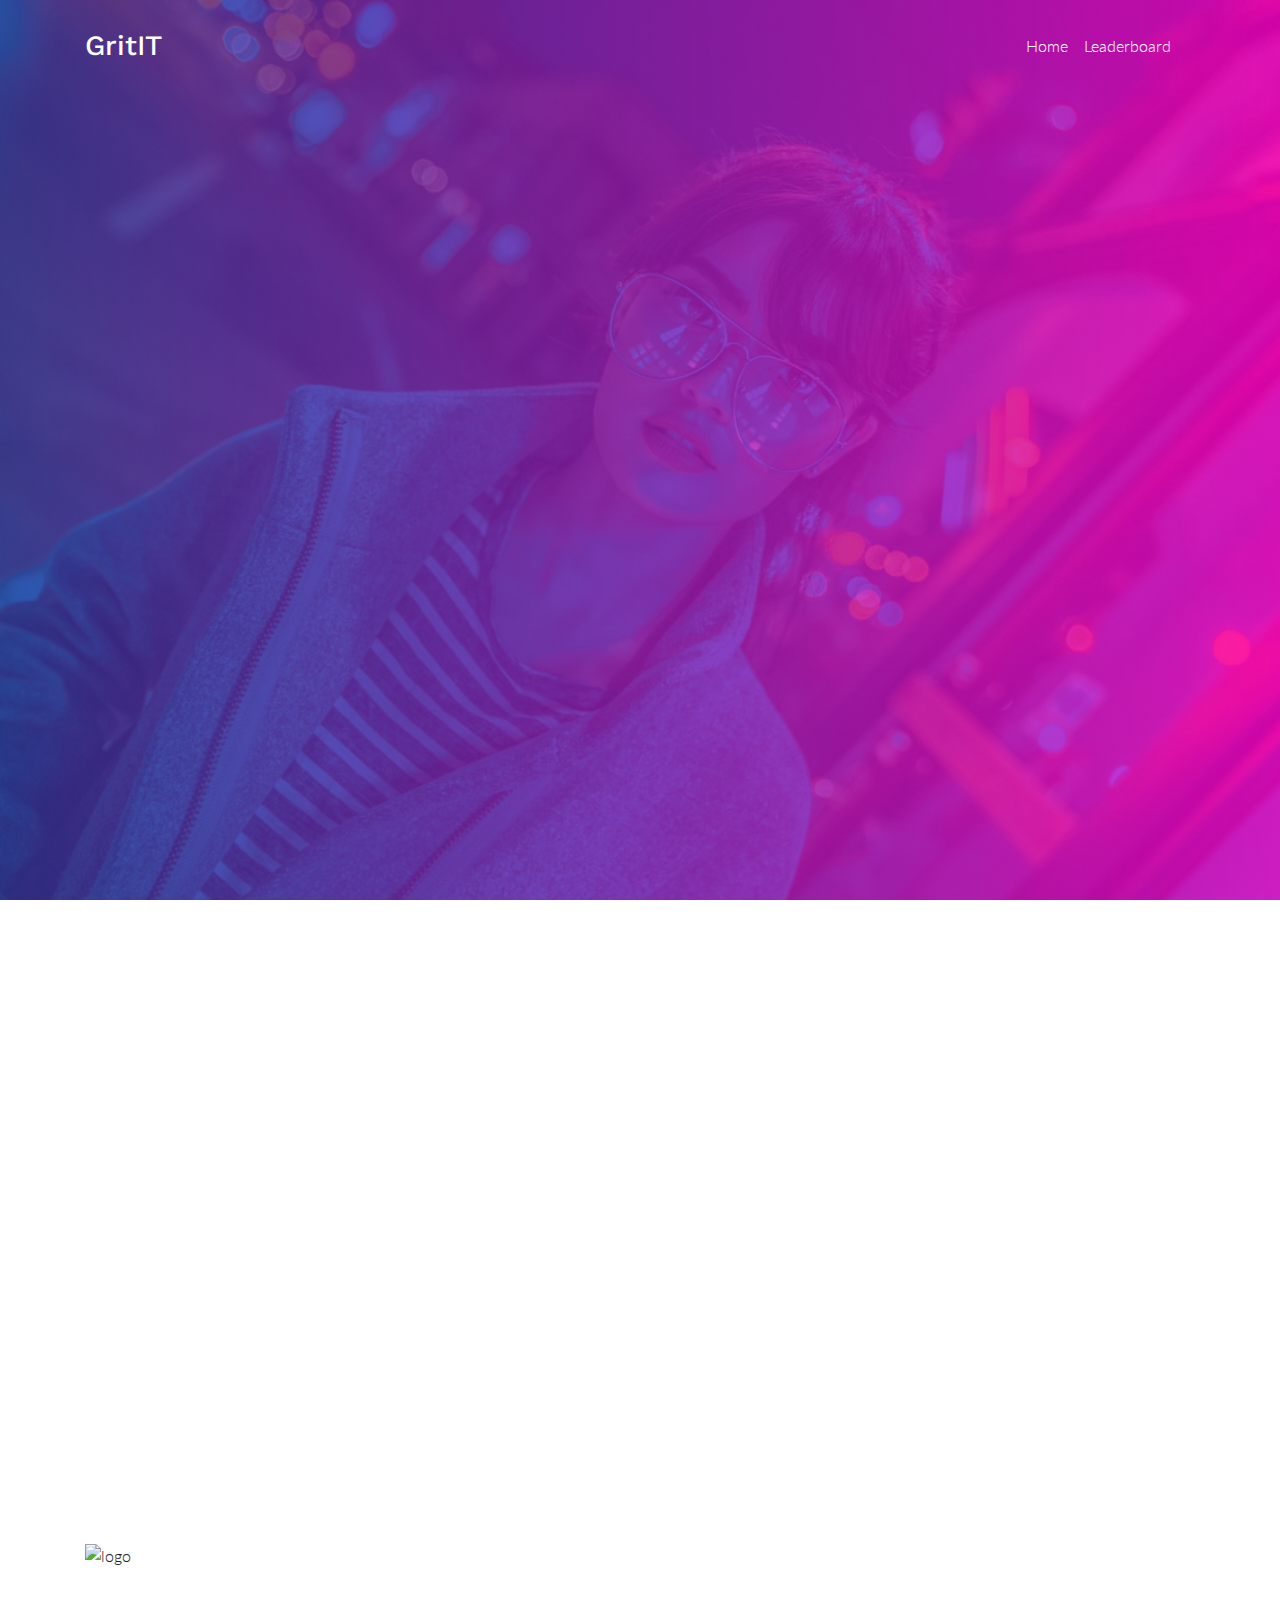
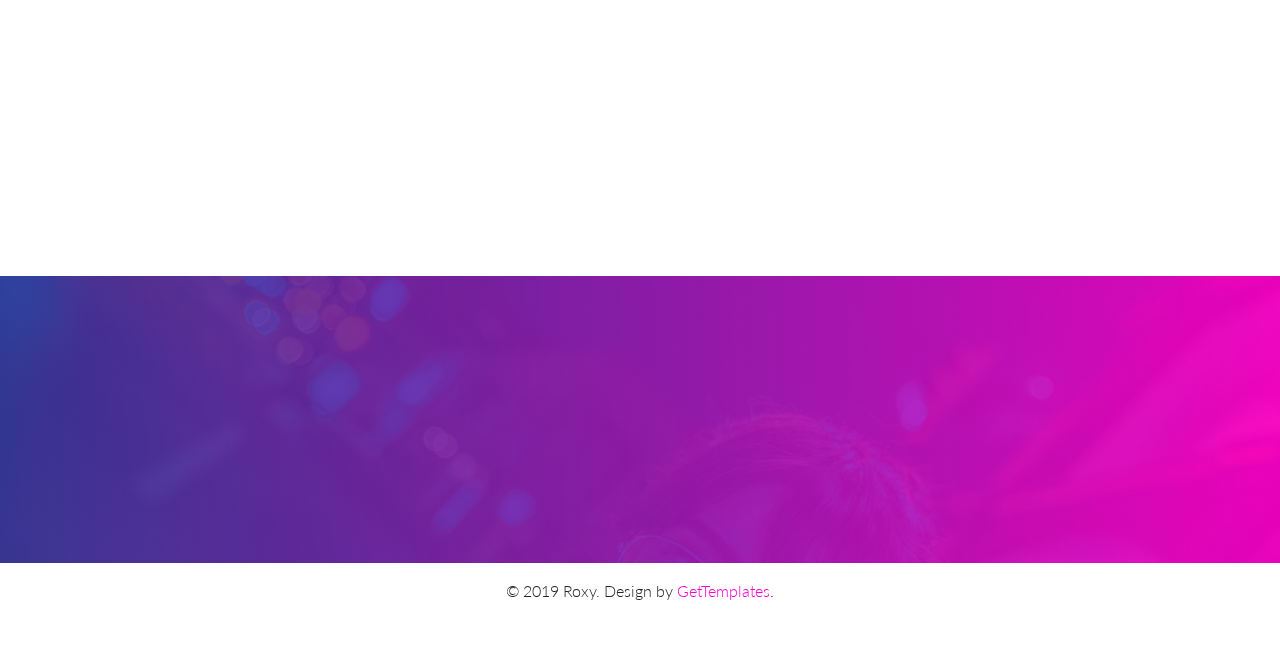
==== about.html @ 87c60998 "Merge branch 'main' of https://github.com/gracedo-ugh/hoohacks22" ====
<!DOCTYPE html>
<html lang="en">

<head>
    <!--
     - Roxy: Bootstrap template by GettTemplates.com
     - https://gettemplates.co/roxy
    -->
    <meta charset="utf-8">
    <meta http-equiv="X-UA-Compatible" content="IE=edge">
    <title>GritIT</title>
    <meta name="description" content="GritIT">
    <meta name="viewport" content="width=device-width, initial-scale=1, shrink-to-fit=no">

    <!-- External CSS -->
    <link rel="stylesheet" href="vendor/bootstrap/bootstrap.min.css">
    <link rel="stylesheet" href="vendor/select2/select2.min.css">
    <link rel="stylesheet" href="vendor/owlcarousel/owl.carousel.min.css">
    <link rel="stylesheet" href="vendor/lightcase/lightcase.css">
     <link rel="stylesheet" href="https://unpkg.com/aos@next/dist/aos.css" />

    <!-- Fonts -->
    <link href="https://fonts.googleapis.com/css?family=Lato:300,400|Work+Sans:300,400,700" rel="stylesheet">

    <!-- CSS -->
    <link rel="stylesheet" href="css/style.min.css">
    <link rel="stylesheet" href="https://cdn.linearicons.com/free/1.0.0/icon-font.min.css">
    <link rel="stylesheet" href="https://use.fontawesome.com/releases/v5.8.1/css/all.css" integrity="sha384-50oBUHEmvpQ+1lW4y57PTFmhCaXp0ML5d60M1M7uH2+nqUivzIebhndOJK28anvf" crossorigin="anonymous">

    <!-- Modernizr JS for IE8 support of HTML5 elements and media queries -->
    <script src="https://cdnjs.cloudflare.com/ajax/libs/modernizr/2.8.3/modernizr.js"></script>

</head>
<body data-spy="scroll" data-target="#navbar" class="static-layout">
	<div id="side-nav" class="sidenav">
	<a href="javascript:void(0)" id="side-nav-close">&times;</a>
	
	<div class="sidenav-content">
		<p>
			Kuncen WB1, Wirobrajan 10010, DIY
		</p>
		<p>
			<span class="fs-16 primary-color">(+68) 120034509</span>
		</p>
		<p>info@yourdomain.com</p>
	</div>
</div>	<div id="side-search" class="sidenav">
	<a href="javascript:void(0)" id="side-search-close">&times;</a>
	<div class="sidenav-content">
		<form action="">

			<div class="input-group md-form form-sm form-2 pl-0">
			  <input class="form-control my-0 py-1 red-border" type="text" placeholder="Search" aria-label="Search">
			  <div class="input-group-append">
			    <button class="input-group-text red lighten-3" id="basic-text1">
			    	<span class="lnr lnr-magnifier"></span>
			    </button>
			  </div>
			</div>

		</form>
	</div>
	
</div>	<nav id="header-navbar" class="navbar navbar-expand-lg py-4">
    <div class="container">
        <a class="navbar-brand d-flex align-items-center text-white" href="/">
            <h3 class="font-weight-bolder mb-0">GritIT</h3>
        </a>
        <button class="navbar-toggler" type="button" data-toggle="collapse" data-target="#navbar-nav-header" aria-controls="navbar-nav-header" aria-expanded="false" aria-label="Toggle navigation">
            <span class="lnr lnr-menu"></span>
        </button>
        <div class="collapse navbar-collapse" id="navbar-nav-header">
            <ul class="navbar-nav ml-auto">
                <li class="nav-item">
                    <a class="nav-link" href="index.html">Home</a>
                </li>
                <li class="nav-item">
                    <a class="nav-link" href="about.html">Leaderboard</a>
                </li>
                 <li class="nav-item only-desktop">
                    <a class="nav-link" id="side-nav-open" href="#">
                        <span class="lnr lnr-menu"></span>
                    </a>
                </li>
            </ul>
        </div>
    </div>
</nav>

<div id="side-nav" class="sidenav">
	<a href="javascript:void(0)" id="side-nav-close">&times;</a>
	
	<div class="sidenav-content">
		<p>
			Kuncen WB1, Wirobrajan 10010, DIY
		</p>
		<p>
			<span class="fs-16 primary-color">(+68) 120034509</span>
		</p>
		<p>info@yourdomain.com</p>
	</div>
</div><div id="side-search" class="sidenav">
	<a href="javascript:void(0)" id="side-search-close">&times;</a>
	<div class="sidenav-content">
		<form action="">

			<div class="input-group md-form form-sm form-2 pl-0">
			  <input class="form-control my-0 py-1 red-border" type="text" placeholder="Search" aria-label="Search">
			  <div class="input-group-append">
			    <button class="input-group-text red lighten-3" id="basic-text1">
			    	<span class="lnr lnr-magnifier"></span>
			    </button>
			  </div>
			</div>

		</form>
	</div>
	
</div>	<div class="jumbotron jumbotron-single d-flex align-items-center" style="background-image: url(img/bg.jpg)">
  <div class="container text-center">

  </div>
</div>	<section id="who-we-are" class="bg-white">
    <div class="container">
        <div class="section-content">
            <div class="title-wrap" data-aos="fade-up">
                <h2 class="section-title">The easiest way <br>to build<b> websites online</b></h2>
                <p class="section-sub-title">Praesent commodo cursus magna, vel scelerisque nisl consectetur et. Nulla vitae elit libero, a <br> pharetra augue. Donec id elit non mi porta gravida at eget metus.</p>
            </div>
            
            <div class="row text-center">
                <div class="col-md-4 col-sm-6" data-aos="fade-up">
                    <img class="rounded-circle" src="img/icons/animat-checkmark.gif" alt="Generic placeholder image" width="140" height="140">
                    <h5 class="mb-4">Simple and Clean</h5>
                    <p>Donec sed odio dui. Etiam porta sem malesuada magna mollis euismod. Nullam id dolor id nibh ultricies vehicula ut id elit.</p>
                    <p><a class="btn btn-link" href="#" role="button">View details</a></p>
                </div>
                <!-- /.col-md-4 col-sm-6  -->
                <div class="col-md-4 col-sm-6" data-aos="fade-up" data-aos-delay="200">
                    <img class="rounded-circle" src="img/icons/animat-customize.gif" alt="Generic placeholder image" width="140" height="140">
                    <h5 class="mb-4">Easy to Customize</h5>
                    <p>Duis mollis, est non commodo luctus, nisi erat porttitor ligula, eget lacinia odio sem nec elit. Vestibulum id ligula porta felis.</p>
                    <p><a class="btn btn-link" href="#" role="button">View details</a></p>
                </div>
                <!-- /.col-md-4 col-sm-6  -->
                <div class="col-md-4 col-sm-6" data-aos="fade-up" data-aos-delay="400">
                    <img class="rounded-circle" src="img/icons/animat-responsive.gif" alt="Generic placeholder image" width="140" height="140">
                    <h5 class="mb-4">Fully Responsive</h5>
                    <p>Donec sed odio dui. Cras justo odio, dapibus ac facilisis in, egestas eget quam. Vestibulum id ligula porta felis euismod semper. </p>
                    <p><a class="btn btn-link" href="#" role="button">View details</a></p>
                </div>
                <!-- /.col-md-4 col-sm-6  -->
            </div>
            <!-- /.row -->
        </div>
    </div>
</section>	<section id="skills" class="bg-white">
    <div class="container">
        <div class="section-content pt-0">
            <img src="grittit.png" alt="logo">
            <div class="row">
                
                <div class="col-md-6" data-aos="fade-right">
                    <!-- Skill Item -->
                    <div class="skill-item">
                        <div class="d-flex justify-content-between">
                            
                             <p>HTML5</p>
                            <p class="text-muted">90%</p>
                        </div>
                        <div class="progress" data-percent="90%">
                            <div class="progress-bar" role="progressbar" aria-valuenow="90" aria-valuemin="0" aria-valuemax="100" style="width: 0"></div>
                        </div>
                    </div>
                    <!-- End Skill Item -->
                    <!-- Skill Item -->
                    <div class="skill-item">
                        <div class="d-flex justify-content-between">
                            <p>CSS3</p>
                            <p class="text-muted">85%</p>
                        </div>
                         <div class="progress" data-percent="85%">
                            <div class="progress-bar" role="progressbar" aria-valuenow="85" aria-valuemin="0" aria-valuemax="100" style="width: 0"></div>
                        </div>
                    </div>
                    <!-- End Skill Item -->
                    <!-- Skill Item -->
                    <div class="skill-item">
                        <div class="d-flex justify-content-between">
                            <p>JQUERY</p>
                            <p class="text-muted">73%</p>
                        </div>
                         <div class="progress" data-percent="73%">
                            <div class="progress-bar" role="progressbar" aria-valuenow="73" aria-valuemin="0" aria-valuemax="100" style="width: 0"></div>
                        </div>
                    </div>
                    <!-- End Skill Item -->
                </div>
                <div class="col-md-6" data-aos="fade-left">
                    <!-- Skill Item -->
                    <div class="skill-item">
                        <div class="d-flex justify-content-between">
                            <p>Adobe Photoshop</p>
                            <p class="text-muted">80%</p>
                        </div>
                         <div class="progress" data-percent="80%">
                            <div class="progress-bar" role="progressbar" aria-valuenow="80" aria-valuemin="0" aria-valuemax="100" style="width: 0"></div>
                        </div>
                    </div>
                    <!-- End Skill Item -->
                    <!-- Skill Item -->
                    <div class="skill-item">
                        <div class="d-flex justify-content-between">
                            <p>Adobe Illustrator</p>
                            <p class="text-muted">60%</p>
                        </div>
                         <div class="progress" data-percent="60%">
                            <div class="progress-bar" role="progressbar" aria-valuenow="60" aria-valuemin="0" aria-valuemax="100" style="width: 0"></div>
                        </div>
                    </div>
                    <!-- End Skill Item -->
                    <!-- Skill Item -->
                    <div class="skill-item">
                        <div class="d-flex justify-content-between">
                            <p>Wordpress</p>
                            <p class="text-muted">55%</p>
                        </div>
                         <div class="progress" data-percent="55%">
                            <div class="progress-bar" role="progressbar" aria-valuenow="55" aria-valuemin="0" aria-valuemax="100" style="width: 0"></div>
                        </div>
                    </div>
                    <!-- End Skill Item -->
                </div>
            </div>
        </div>
    </div>
</section>	<!-- Features Section-->
<section id="cta" class="bg-fixed overlay" style="background-image: url(img/bg.jpg);">
    <div class="container">
        <div class="section-content" data-aos="fade-up">
            <div class="row">
                <div class="col-md-12 text-center">
                    <h2 class="mb-2">Make a beautiful website, or million of them</h2>
                    <p>Lorem ipsum dolor sit amet, consectetur adipisicing elit. Aperiam, veritatis qui eligendi delectus quia fuga!</p>
                    <a class="btn btn-outline-primary btn-lg">FEATURES</a>
                </div>
            </div>
        </div>
    </div>
</section>
<!-- End of Features Section--></div>
<footer class="mastfoot my-3">
    <div class="inner container">
         <div class="row">
         	<div class="col-lg-4 col-md-12 d-flex align-items-center">
         		
         	</div>
         	<div class="col-lg-4 col-md-12 d-flex align-items-center">
         		<p class="mx-auto text-center mb-0">&copy; 2019 Roxy. Design by <a href="https://gettemplates.co" target="_blank">GetTemplates</a>.</p>
         	</div>
           
            <div class="col-lg-4 col-md-12">
            	<nav class="nav nav-mastfoot justify-content-center">
	                <a class="nav-link" href="#">
	                	<i class="fab fa-facebook-f"></i>
	                </a>
	                <a class="nav-link" href="#">
	                	<i class="fab fa-twitter"></i>
	                </a>
	                <a class="nav-link" href="#">
	                	<i class="fab fa-instagram"></i>
	                </a>
	                <a class="nav-link" href="#">
	                	<i class="fab fa-linkedin"></i>
	                </a>
	                <a class="nav-link" href="#">
	                	<i class="fab fa-youtube"></i>
	                </a>
	            </nav>
            </div>
            
        </div>
    </div>
</footer>	<!-- External JS -->
	<script type="text/javascript" src="http://ajax.googleapis.com/ajax/libs/jquery/1/jquery.js"></script>
	<script src="vendor/bootstrap/popper.min.js"></script>
	<script src="vendor/bootstrap/bootstrap.min.js"></script>
	<script src="vendor/select2/select2.min.js "></script>
	<script src="vendor/owlcarousel/owl.carousel.min.js"></script>
	<script src="vendor/stellar/jquery.stellar.js" type="text/javascript" charset="utf-8"></script>
	<script src="vendor/isotope/isotope.min.js"></script>
	<script src="vendor/lightcase/lightcase.js"></script>
	<script src="vendor/waypoints/waypoint.min.js"></script>
	 <script src="https://unpkg.com/aos@next/dist/aos.js"></script>
	 
	<!-- Main JS -->
	<script src="js/app.min.js "></script>
	<script src="//localhost:35729/livereload.js"></script>
</body>
</html>
---- vendor/lightcase/lightcase.css ----
/**
 * Lightcase - jQuery Plugin
 * The smart and flexible Lightbox Plugin.
 *
 * @author		Cornel Boppart <cornel@bopp-art.com>
 * @copyright	Author
 *
 * @version		2.5.0 (11/03/2018)
 */
/**
 * Lightcase settings
 *
 * Note: Override default settings for your project without touching this source code by simply
 * defining those variables within a SASS map called '$lightcase-custom'.
 *
 * // Example usage
 * $lightcase-custom: (
 *   'breakpoint': 768px
 * );
 */
@font-face {
  font-family: 'lightcase';
  src: url("../fonts/lightcase.eot?55356177");
  src: url("../fonts/lightcase.eot?55356177#iefix") format("embedded-opentype"), url("../fonts/lightcase.woff?55356177") format("woff"), url("../fonts/lightcase.ttf?55356177") format("truetype"), url("../fonts/lightcase.svg?55356177#lightcase") format("svg");
  font-weight: normal;
  font-style: normal;
}
/* line 12, ../scss/components/fonts/_font-lightcase.scss */
[class*='lightcase-icon-']:before {
  font-family: 'lightcase', sans-serif;
  font-style: normal;
  font-weight: normal;
  speak: none;
  display: inline-block;
  text-decoration: inherit;
  width: 1em;
  text-align: center;
  /* For safety - reset parent styles, that can break glyph codes*/
  font-variant: normal;
  text-transform: none;
  /* fix buttons height, for twitter bootstrap */
  line-height: 1em;
  /* Uncomment for 3D effect */
  /* text-shadow: 1px 1px 1px rgba(127, 127, 127, 0.3); */
}

/* Codes */
/* line 35, ../scss/components/fonts/_font-lightcase.scss */
.lightcase-icon-play:before {
  content: '\e800';
}

/* line 36, ../scss/components/fonts/_font-lightcase.scss */
.lightcase-icon-pause:before {
  content: '\e801';
}

/* line 37, ../scss/components/fonts/_font-lightcase.scss */
.lightcase-icon-close:before {
  content: '\e802';
}

/* line 38, ../scss/components/fonts/_font-lightcase.scss */
.lightcase-icon-prev:before {
  content: '\e803';
}

/* line 39, ../scss/components/fonts/_font-lightcase.scss */
.lightcase-icon-next:before {
  content: '\e804';
}

/* line 40, ../scss/components/fonts/_font-lightcase.scss */
.lightcase-icon-spin:before {
  content: '\e805';
}

/**
 * Mixin providing icon defaults to be used on top of font-lightcase.
 *
 * Example usage:
 * @include icon(#e9e9e9)
 */
/**
 * Mixin providing icon defaults including a hover status to be used
 * on top of font-lightcase.
 *
 * Example usage:
 * @include icon-hover(#e9e9e9, #fff)
 */
/**
 * Provides natural content overflow behavior and scrolling support
 * even so for touch devices.
 *
 * Example usage:
 * @include overflow()
 */
/**
 * Neutralizes/resets dimensions including width, height, position as well as margins,
 * paddings and styles. Used to enforce a neutral and unstyled look and behavoir!
 *
 * Example usage:
 * @include clear(true)
 *
 * @param boolean $important
 */
@-webkit-keyframes lightcase-spin {
  0% {
    -webkit-transform: rotate(0deg);
    -moz-transform: rotate(0deg);
    -o-transform: rotate(0deg);
    transform: rotate(0deg);
  }
  100% {
    -webkit-transform: rotate(359deg);
    -moz-transform: rotate(359deg);
    -o-transform: rotate(359deg);
    transform: rotate(359deg);
  }
}
@-moz-keyframes lightcase-spin {
  0% {
    -webkit-transform: rotate(0deg);
    -moz-transform: rotate(0deg);
    -o-transform: rotate(0deg);
    transform: rotate(0deg);
  }
  100% {
    -webkit-transform: rotate(359deg);
    -moz-transform: rotate(359deg);
    -o-transform: rotate(359deg);
    transform: rotate(359deg);
  }
}
@-o-keyframes lightcase-spin {
  0% {
    -webkit-transform: rotate(0deg);
    -moz-transform: rotate(0deg);
    -o-transform: rotate(0deg);
    transform: rotate(0deg);
  }
  100% {
    -webkit-transform: rotate(359deg);
    -moz-transform: rotate(359deg);
    -o-transform: rotate(359deg);
    transform: rotate(359deg);
  }
}
@-ms-keyframes lightcase-spin {
  0% {
    -webkit-transform: rotate(0deg);
    -moz-transform: rotate(0deg);
    -o-transform: rotate(0deg);
    transform: rotate(0deg);
  }
  100% {
    -webkit-transform: rotate(359deg);
    -moz-transform: rotate(359deg);
    -o-transform: rotate(359deg);
    transform: rotate(359deg);
  }
}
@keyframes lightcase-spin {
  0% {
    -webkit-transform: rotate(0deg);
    -moz-transform: rotate(0deg);
    -o-transform: rotate(0deg);
    transform: rotate(0deg);
  }
  100% {
    -webkit-transform: rotate(359deg);
    -moz-transform: rotate(359deg);
    -o-transform: rotate(359deg);
    transform: rotate(359deg);
  }
}
/* line 1, ../scss/components/modules/_case.scss */
#lightcase-case {
  display: none;
  position: fixed;
  z-index: 2002;
  top: 50%;
  left: 50%;
  font-family: arial, sans-serif;
  font-size: 13px;
  line-height: 1.5;
  text-align: left;
  text-shadow: 0 0 10px rgba(0, 0, 0, 0.5);
}
@media screen and (max-width: 640px) {
  /* line 16, ../scss/components/modules/_case.scss */
  html[data-lc-type=inline] #lightcase-case, html[data-lc-type=ajax] #lightcase-case {
    position: fixed !important;
    top: 0 !important;
    left: 0 !important;
    right: 0 !important;
    bottom: 0 !important;
    margin: 0 !important;
    padding: 55px 0 70px 0;
    width: 100% !important;
    height: 100% !important;
    overflow: auto !important;
  }
}

@media screen and (min-width: 641px) {
  /* line 4, ../scss/components/modules/_content.scss */
  html:not([data-lc-type=error]) #lightcase-content {
    position: relative;
    z-index: 1;
    text-shadow: none;
    background-color: #fff;
    -webkit-box-shadow: 0 0 30px rgba(0, 0, 0, 0.5);
    -moz-box-shadow: 0 0 30px rgba(0, 0, 0, 0.5);
    -o-box-shadow: 0 0 30px rgba(0, 0, 0, 0.5);
    box-shadow: 0 0 30px rgba(0, 0, 0, 0.5);
    -webkit-backface-visibility: hidden;
  }
}
@media screen and (min-width: 641px) {
  /* line 23, ../scss/components/modules/_content.scss */
  html[data-lc-type=image] #lightcase-content, html[data-lc-type=video] #lightcase-content {
    background-color: #333;
  }
}
/* line 31, ../scss/components/modules/_content.scss */
html[data-lc-type=inline] #lightcase-content, html[data-lc-type=ajax] #lightcase-content, html[data-lc-type=error] #lightcase-content {
  -webkit-box-shadow: none;
  -moz-box-shadow: none;
  -o-box-shadow: none;
  box-shadow: none;
}
@media screen and (max-width: 640px) {
  /* line 31, ../scss/components/modules/_content.scss */
  html[data-lc-type=inline] #lightcase-content, html[data-lc-type=ajax] #lightcase-content, html[data-lc-type=error] #lightcase-content {
    position: relative !important;
    top: auto !important;
    left: auto !important;
    width: auto !important;
    height: auto !important;
    margin: 0 !important;
    padding: 0 !important;
    border: none !important;
    background: none !important;
  }
}
/* line 43, ../scss/components/modules/_content.scss */
html[data-lc-type=inline] #lightcase-content .lightcase-contentInner, html[data-lc-type=ajax] #lightcase-content .lightcase-contentInner, html[data-lc-type=error] #lightcase-content .lightcase-contentInner {
  -webkit-box-sizing: border-box;
  -moz-box-sizing: border-box;
  -o-box-sizing: border-box;
  box-sizing: border-box;
}
@media screen and (max-width: 640px) {
  /* line 43, ../scss/components/modules/_content.scss */
  html[data-lc-type=inline] #lightcase-content .lightcase-contentInner, html[data-lc-type=ajax] #lightcase-content .lightcase-contentInner, html[data-lc-type=error] #lightcase-content .lightcase-contentInner {
    padding: 15px;
  }
  /* line 52, ../scss/components/modules/_content.scss */
  html[data-lc-type=inline] #lightcase-content .lightcase-contentInner, html[data-lc-type=inline] #lightcase-content .lightcase-contentInner > *, html[data-lc-type=ajax] #lightcase-content .lightcase-contentInner, html[data-lc-type=ajax] #lightcase-content .lightcase-contentInner > *, html[data-lc-type=error] #lightcase-content .lightcase-contentInner, html[data-lc-type=error] #lightcase-content .lightcase-contentInner > * {
    width: 100% !important;
    max-width: none !important;
  }
  /* line 59, ../scss/components/modules/_content.scss */
  html[data-lc-type=inline] #lightcase-content .lightcase-contentInner > *:not(iframe), html[data-lc-type=ajax] #lightcase-content .lightcase-contentInner > *:not(iframe), html[data-lc-type=error] #lightcase-content .lightcase-contentInner > *:not(iframe) {
    height: auto !important;
    max-height: none !important;
  }
}
@media screen and (max-width: 640px) {
  /* line 70, ../scss/components/modules/_content.scss */
  html.lightcase-isMobileDevice[data-lc-type=iframe] #lightcase-content .lightcase-contentInner iframe {
    overflow: auto;
    -webkit-overflow-scrolling: touch;
  }
}
@media screen and (max-width: 640px) and (min-width: 641px) {
  /* line 74, ../scss/components/modules/_content.scss */
  html[data-lc-type=image] #lightcase-content .lightcase-contentInner, html[data-lc-type=video] #lightcase-content .lightcase-contentInner {
    line-height: 0.75;
  }
}

/* line 82, ../scss/components/modules/_content.scss */
html[data-lc-type=image] #lightcase-content .lightcase-contentInner {
  position: relative;
  overflow: hidden !important;
}
@media screen and (max-width: 640px) {
  /* line 91, ../scss/components/modules/_content.scss */
  html[data-lc-type=inline] #lightcase-content .lightcase-contentInner .lightcase-inlineWrap, html[data-lc-type=ajax] #lightcase-content .lightcase-contentInner .lightcase-inlineWrap, html[data-lc-type=error] #lightcase-content .lightcase-contentInner .lightcase-inlineWrap {
    position: relative !important;
    top: auto !important;
    left: auto !important;
    width: auto !important;
    height: auto !important;
    margin: 0 !important;
    padding: 0 !important;
    border: none !important;
    background: none !important;
  }
}
@media screen and (min-width: 641px) {
  /* line 100, ../scss/components/modules/_content.scss */
  html:not([data-lc-type=error]) #lightcase-content .lightcase-contentInner .lightcase-inlineWrap {
    padding: 30px;
    overflow: auto;
    -webkit-box-sizing: border-box;
    -moz-box-sizing: border-box;
    -o-box-sizing: border-box;
    box-sizing: border-box;
  }
}
@media screen and (max-width: 640px) {
  /* line 117, ../scss/components/modules/_content.scss */
  #lightcase-content h1, #lightcase-content h2, #lightcase-content h3, #lightcase-content h4, #lightcase-content h5, #lightcase-content h6, #lightcase-content p {
    color: #aaa;
  }
}
@media screen and (min-width: 641px) {
  /* line 117, ../scss/components/modules/_content.scss */
  #lightcase-content h1, #lightcase-content h2, #lightcase-content h3, #lightcase-content h4, #lightcase-content h5, #lightcase-content h6, #lightcase-content p {
    color: #333;
  }
}

/* line 3, ../scss/components/modules/_error.scss */
#lightcase-case p.lightcase-error {
  margin: 0;
  font-size: 17px;
  text-align: center;
  white-space: nowrap;
  overflow: hidden;
  text-overflow: ellipsis;
  color: #aaa;
}
@media screen and (max-width: 640px) {
  /* line 3, ../scss/components/modules/_error.scss */
  #lightcase-case p.lightcase-error {
    padding: 30px 0;
  }
}
@media screen and (min-width: 641px) {
  /* line 3, ../scss/components/modules/_error.scss */
  #lightcase-case p.lightcase-error {
    padding: 0;
  }
}

/* line 4, ../scss/components/modules/_global.scss */
.lightcase-open body {
  overflow: hidden;
}
/* line 8, ../scss/components/modules/_global.scss */
.lightcase-isMobileDevice .lightcase-open body {
  max-width: 100%;
  max-height: 100%;
}

/* line 1, ../scss/components/modules/_info.scss */
#lightcase-info {
  position: absolute;
  padding-top: 15px;
}
/* line 9, ../scss/components/modules/_info.scss */
#lightcase-info #lightcase-title,
#lightcase-info #lightcase-caption {
  margin: 0;
  padding: 0;
  line-height: 1.5;
  font-weight: normal;
  text-overflow: ellipsis;
}
/* line 19, ../scss/components/modules/_info.scss */
#lightcase-info #lightcase-title {
  font-size: 17px;
  color: #aaa;
}
@media screen and (max-width: 640px) {
  /* line 19, ../scss/components/modules/_info.scss */
  #lightcase-info #lightcase-title {
    position: fixed;
    top: 10px;
    left: 0;
    max-width: 87.5%;
    padding: 5px 15px;
    background: #333;
  }
}
/* line 33, ../scss/components/modules/_info.scss */
#lightcase-info #lightcase-caption {
  clear: both;
  font-size: 13px;
  color: #aaa;
}
/* line 39, ../scss/components/modules/_info.scss */
#lightcase-info #lightcase-sequenceInfo {
  font-size: 11px;
  color: #aaa;
}
@media screen and (max-width: 640px) {
  /* line 45, ../scss/components/modules/_info.scss */
  .lightcase-fullScreenMode #lightcase-info {
    padding-left: 15px;
    padding-right: 15px;
  }
  /* line 51, ../scss/components/modules/_info.scss */
  html:not([data-lc-type=image]):not([data-lc-type=video]):not([data-lc-type=flash]):not([data-lc-type=error]) #lightcase-info {
    position: static;
  }
}

/* line 1, ../scss/components/modules/_loading.scss */
#lightcase-loading {
  position: fixed;
  z-index: 9999;
  width: 1.123em;
  height: auto;
  font-size: 38px;
  line-height: 1;
  text-align: center;
  text-shadow: none;
  position: fixed;
  z-index: 2001;
  top: 50%;
  left: 50%;
  margin-top: -0.5em;
  margin-left: -0.5em;
  opacity: 1;
  font-size: 32px;
  text-shadow: 0 0 15px #fff;
  -moz-transform-origin: 50% 53%;
  -webkit-animation: lightcase-spin 0.5s infinite linear;
  -moz-animation: lightcase-spin 0.5s infinite linear;
  -o-animation: lightcase-spin 0.5s infinite linear;
  animation: lightcase-spin 0.5s infinite linear;
}
/* line 20, ../scss/components/mixins/_presets.scss */
#lightcase-loading, #lightcase-loading:focus {
  text-decoration: none;
  color: #fff;
  -webkit-tap-highlight-color: transparent;
  -webkit-transition: color, opacity, ease-in-out 0.25s;
  -moz-transition: color, opacity, ease-in-out 0.25s;
  -o-transition: color, opacity, ease-in-out 0.25s;
  transition: color, opacity, ease-in-out 0.25s;
}
/* line 32, ../scss/components/mixins/_presets.scss */
#lightcase-loading > span {
  display: inline-block;
  text-indent: -9999px;
}

/* line 2, ../scss/components/modules/_navigation.scss */
a[class*='lightcase-icon-'] {
  position: fixed;
  z-index: 9999;
  width: 1.123em;
  height: auto;
  font-size: 38px;
  line-height: 1;
  text-align: center;
  text-shadow: none;
  outline: none;
  cursor: pointer;
}
/* line 20, ../scss/components/mixins/_presets.scss */
a[class*='lightcase-icon-'], a[class*='lightcase-icon-']:focus {
  text-decoration: none;
  color: rgba(255, 255, 255, 0.6);
  -webkit-tap-highlight-color: transparent;
  -webkit-transition: color, opacity, ease-in-out 0.25s;
  -moz-transition: color, opacity, ease-in-out 0.25s;
  -o-transition: color, opacity, ease-in-out 0.25s;
  transition: color, opacity, ease-in-out 0.25s;
}
/* line 32, ../scss/components/mixins/_presets.scss */
a[class*='lightcase-icon-'] > span {
  display: inline-block;
  text-indent: -9999px;
}
/* line 49, ../scss/components/mixins/_presets.scss */
a[class*='lightcase-icon-']:hover {
  color: white;
  text-shadow: 0 0 15px white;
}
/* line 10, ../scss/components/modules/_navigation.scss */
.lightcase-isMobileDevice a[class*='lightcase-icon-']:hover {
  color: #aaa;
  text-shadow: none;
}
/* line 17, ../scss/components/modules/_navigation.scss */
a[class*='lightcase-icon-'].lightcase-icon-close {
  position: fixed;
  top: 15px;
  right: 15px;
  bottom: auto;
  margin: 0;
  opacity: 0;
  outline: none;
}
/* line 28, ../scss/components/modules/_navigation.scss */
a[class*='lightcase-icon-'].lightcase-icon-prev {
  left: 15px;
}
/* line 33, ../scss/components/modules/_navigation.scss */
a[class*='lightcase-icon-'].lightcase-icon-next {
  right: 15px;
}
/* line 38, ../scss/components/modules/_navigation.scss */
a[class*='lightcase-icon-'].lightcase-icon-pause, a[class*='lightcase-icon-'].lightcase-icon-play {
  left: 50%;
  margin-left: -0.5em;
}
@media screen and (min-width: 641px) {
  /* line 38, ../scss/components/modules/_navigation.scss */
  a[class*='lightcase-icon-'].lightcase-icon-pause, a[class*='lightcase-icon-'].lightcase-icon-play {
    opacity: 0;
  }
}
@media screen and (max-width: 640px) {
  /* line 2, ../scss/components/modules/_navigation.scss */
  a[class*='lightcase-icon-'] {
    bottom: 15px;
    font-size: 24px;
  }
}
@media screen and (min-width: 641px) {
  /* line 2, ../scss/components/modules/_navigation.scss */
  a[class*='lightcase-icon-'] {
    bottom: 50%;
    margin-bottom: -0.5em;
  }
  /* line 57, ../scss/components/modules/_navigation.scss */
  a[class*='lightcase-icon-']:hover, #lightcase-case:hover ~ a[class*='lightcase-icon-'] {
    opacity: 1;
  }
}

/* line 1, ../scss/components/modules/_overlay.scss */
#lightcase-overlay {
  display: none;
  width: 100%;
  min-height: 100%;
  position: fixed;
  z-index: 2000;
  top: -9999px;
  bottom: -9999px;
  left: 0;
  background: #333;
}
@media screen and (max-width: 640px) {
  /* line 1, ../scss/components/modules/_overlay.scss */
  #lightcase-overlay {
    opacity: 1 !important;
  }
}
---- css/style.min.css ----
/*
 * Roxy: Bootstrap template by GettTemplates.com
 * https://gettemplates.co/roxy
 */
html, body {
  width: 100%;
  overflow-x: hidden; }

body {
  font-family: 'Lato', sans-serif;
  font-weight: 300; }

h1,
h2,
h3,
h4,
h5,
h6,
.h1,
.h2,
.h3,
.h4,
.h5,
.h6 {
  font-family: 'Work Sans', sans-serif;
  margin-top: 0; }

a {
  color: #ff00cc;
  transition: all .3s ease-in-out; }

a:focus,
button:focus {
  outline: none; }

.btn:hover,
a:hover {
  text-decoration: none;
  color: #333399; }

img {
  max-width: 100%; }

.bg-fixed {
  background-size: cover; }

.bg-grey {
  background-color: #f7f8f9; }

.fs-40 {
  font-size: 40px; }

section {
  position: relative; }

.section-content {
  padding-top: 80px;
  padding-bottom: 80px; }

.title-wrap,
.section-title {
  text-align: center; }

.shadow {
  box-shadow: 0 10px 30px 0 rgba(67, 80, 98, 0.24), 0 2px 4px 0 rgba(67, 80, 98, 0.1) !important; }

#header-navbar {
  position: absolute;
  top: 0;
  right: 0;
  left: 0;
  z-index: 11;
  transition: all 0.3s cubic-bezier(0.785, 0.135, 0.15, 0.86); }

.navbar-brand {
  font-size: 40px;
  color: #000; }

.navbar-nav .nav-link {
  color: #fff;
  transition: .3s ease; }

.navbar-nav:hover li a {
  opacity: 0.5; }
  .navbar-nav:hover li a:hover {
    opacity: 1; }

.navbar-toggler {
  font-size: 2rem;
  color: #fff; }

.jumbotron {
  color: #fff;
  padding-top: 80px;
  padding-bottom: 80px;
  background-repeat: no-repeat;
  background-size: cover;
  background-position: 50% 50%;
  position: relative;
  border-radius: 0;
  margin-bottom: 0;
  overflow: hidden;
  min-height: 100vh; }
  @media (max-width: 767px) and (orientation: landscape) {
    .jumbotron {
      min-height: 500px; } }
  .jumbotron .container {
    position: relative;
    z-index: 1; }
  .jumbotron:before {
    position: absolute;
    display: block;
    content: "";
    opacity: 0.8;
    top: 0;
    bottom: 0;
    left: 0;
    right: 0;
    background: #ff00cc;
    /* fallback for old browsers */
    background: -webkit-linear-gradient(to right, #333399, #ff00cc);
    /* Chrome 10-25, Safari 5.1-6 */
    background: linear-gradient(to right, #333399, #ff00cc);
    /* W3C, IE 10+/ Edge, Firefox 16+, Chrome 26+, Opera 12+, Safari 7+ */ }
  .jumbotron h1 {
    line-height: .9;
    font-weight: bold;
    display: inline-block;
    border: 15px solid #fff;
    padding: 30px;
    font-size: 9rem;
    opacity: 0;
    animation: 1s fadeInFromTop cubic-bezier(0.785, 0.135, 0.15, 0.86) 1s forwards;
    animation-delay: .8s; }

.jumbotron-single h1 {
  font-size: 3rem !important; }

.overlay {
  color: #fff; }
  .overlay:before {
    position: absolute;
    display: block;
    content: "";
    opacity: 0.9;
    top: 0;
    bottom: 0;
    left: 0;
    right: 0;
    background: #ff00cc;
    /* fallback for old browsers */
    background: -webkit-linear-gradient(to right, #333399, #ff00cc);
    /* Chrome 10-25, Safari 5.1-6 */
    background: linear-gradient(to right, #333399, #ff00cc);
    /* W3C, IE 10+/ Edge, Firefox 16+, Chrome 26+, Opera 12+, Safari 7+ */ }
  .overlay.bg-white {
    color: #000; }
    .overlay.bg-white:before {
      background: #fff;
      opacity: .7; }

.text-white {
  color: #fff; }

/*==============================
=            BUTTON            =
==============================*/
.btn {
  font-size: 14px;
  font-weight: 600;
  border-radius: 30px;
  padding: 9px 25px;
  text-transform: capitalize;
  transition: all 0.3s ease 0s; }

.btn-primary {
  display: inline-block;
  background-color: #ff00cc;
  border-color: #ff00cc;
  color: #fff; }
  .btn-primary:hover {
    background-color: #333399;
    border-color: #333399;
    color: #fff; }

.btn-outline-primary {
  color: #fff;
  background-color: transparent;
  background-image: none;
  border-color: #fff; }
  .btn-outline-primary:hover {
    background-color: #333399;
    border-color: #333399;
    color: #fff; }

.btn-shadow {
  box-shadow: -5px 8px 20px 0px rgba(229, 16, 2, 0.15); }

.btn-icon {
  color: #000; }

.btn-link {
  color: #ff00cc; }

/*=====  End of BUTTON  ======*/
/*==========================================
=            FORM RECTANGLE ETC            =
==========================================*/
.rectangle-1 {
  width: 2000px;
  height: 400px;
  background: #8E2DE2;
  background: -webkit-linear-gradient(to right, #4A00E0, #8E2DE2);
  background: linear-gradient(to right, #4A00E0, #8E2DE2);
  transform-origin: 50% 150% 0;
  position: absolute;
  left: 0;
  z-index: 0;
  transform: scale(1) rotate(-10deg); }

.rectangle-2 {
  width: 2000px;
  height: 400px;
  background: #8E2DE2;
  background: -webkit-linear-gradient(to right, #4A00E0, #8E2DE2);
  background: linear-gradient(to right, #4A00E0, #8E2DE2);
  transform-origin: 65% 100% 0;
  position: absolute;
  right: 0;
  z-index: 0;
  transform: scale(1) rotate(50deg); }

@keyframes fade-in-right {
  from {
    opacity: 0;
    transform: translateX(-100vw) rotate(-15deg); }
  to {
    opacity: 1;
    transform: translateX(0) rotate(-15deg); } }

@keyframes grow1 {
  from {
    opacity: 0;
    transform: scale(2) rotate(-10deg); }
  to {
    opacity: 1;
    transform: scale(1) rotate(-10deg); } }

@keyframes grow2 {
  from {
    opacity: 0;
    transform: scale(2) rotate(50deg); }
  to {
    opacity: 1;
    transform: scale(1) rotate(50deg); } }

@keyframes fadeInFromTop {
  from {
    opacity: 0;
    transform: translateY(-20px); }
  to {
    opacity: 1;
    transform: translateY(0); } }

.rectangle-1 {
  opacity: 0;
  animation: grow1 ease 1s forwards;
  box-shadow: 0px 20px 30px 0px rgba(9, 21, 54, 0.25) !important; }

.rectangle-2 {
  opacity: 0;
  animation: grow2 ease 1s forwards;
  box-shadow: 0px 20px 30px 0px rgba(9, 21, 54, 0.25) !important; }

.rectangle-transparent-1 {
  width: 500px;
  height: 500px;
  border: 15px solid rgba(255, 255, 255, 0.08);
  position: absolute;
  left: -5%;
  bottom: -10%;
  display: block;
  animation: floating-slow ease-in-out 12s infinite; }

.rectangle-transparent-2 {
  width: 600px;
  height: 600px;
  border: 15px solid rgba(255, 255, 255, 0.08);
  position: absolute;
  right: -10%;
  top: 5%;
  display: block;
  animation: floating-slow ease-in-out 12s infinite; }

.circle-1 {
  width: 50px;
  height: 50px;
  border: 2px solid #fff;
  position: absolute;
  display: block;
  border-radius: 50%;
  transform-origin: 50% 50%;
  left: 5%;
  top: 50%;
  animation: fadeInFromTop .5s linear forwards, floating ease 4s infinite; }

.circle-2 {
  width: 70px;
  height: 70px;
  top: 20%;
  left: 83%;
  border: 2px solid #fff;
  position: absolute;
  display: block;
  border-radius: 50%;
  transform-origin: 50% 50%;
  animation: fadeInFromTop .5s linear forwards, floating ease-in-out 4s infinite; }

.circle-3 {
  top: 80%;
  right: 25%;
  width: 40px;
  height: 40px;
  border: 2px solid #fff;
  position: absolute;
  display: block;
  border-radius: 50%;
  animation: fadeInFromTop .5s linear forwards, floating ease-in-out 4s infinite; }

@keyframes floating {
  0% {
    transform: translate(0%, 0%) rotate(25deg); }
  25% {
    transform: translate(5%, 15%) rotate(25deg); }
  50% {
    transform: translate(10%, 5%) rotate(25deg); }
  75% {
    transform: translate(0%, 15%) rotate(25deg); }
  100% {
    transform: translate(0%, 0%) rotate(25deg); } }

@keyframes floating-slow {
  0% {
    transform: translate(0%, 0%) rotate(25deg); }
  25% {
    transform: translate(1%, 3%) rotate(25deg); }
  50% {
    transform: translate(2%, 1%) rotate(25deg); }
  75% {
    transform: translate(0%, 3%) rotate(25deg); }
  100% {
    transform: translate(0%, 0%) rotate(25deg); } }

.triangle {
  position: absolute; }

.triangle-1 {
  right: 0;
  animation: fadeInFromTop .5s linear forwards, floating ease-in-out 6s infinite; }
  .triangle-1 img {
    height: 50px;
    width: 50px;
    transform: rotate(30deg); }

.triangle-2 {
  top: 30%;
  left: 20%;
  animation: fadeInFromTop .5s linear forwards, floating ease-in-out 8s infinite; }
  .triangle-2 img {
    width: 75px;
    height: 75px;
    transform: rotate(15deg); }

.triangle-3 {
  top: 80%;
  left: 15%;
  animation: fadeInFromTop .5s linear forwards, floating ease-in-out 10s infinite; }
  .triangle-3 img {
    width: 45px;
    height: 45px;
    transform: rotate(40deg); }

.triangle-4 {
  top: 60%;
  right: 15%;
  animation: fadeInFromTop .5s linear forwards, floating ease-in-out 5s infinite; }
  .triangle-4 img {
    width: 45px;
    height: 45px;
    transform: rotate(-40deg); }

/*=====  End of FORM RECTANGLE ETC  ======*/
/*================================
=            FEATURES            =
================================*/
.feature-item {
  transition: all .2s ease-in-out 0s !important; }
  .feature-item:hover {
    transform: translateY(-13px); }

.progress-bar {
  background-color: #ff00cc; }

/*=====  End of FEATURES  ======*/
/*=============================
=            TESTI            =
=============================*/
.testi-img img {
  height: 60px;
  width: 60px !important;
  border-radius: 50%;
  display: inline-block !important; }

.testi-details {
  text-align: left; }

.testi-text {
  font-weight: 300;
  padding-top: 50px;
  padding-bottom: 50px; }

.testi-icon {
  color: #ff00cc; }

.testi-content {
  margin-top: 80px;
  padding-bottom: 80px; }

.testi-item {
  margin-left: 15px;
  margin-right: 15px; }

.owl-dot {
  position: relative;
  display: inline-block;
  margin: 0 5px;
  width: 12px;
  height: 12px;
  cursor: pointer; }
  .owl-dot span {
    top: 0;
    left: 0;
    width: 100%;
    height: 100%;
    outline: none;
    border-radius: 50%;
    background-color: rgba(255, 0, 204, 0.3);
    text-indent: -999em;
    cursor: pointer;
    position: absolute;
    box-shadow: 0 0 0 2px rgba(255, 255, 255, 0);
    -webkit-transition: box-shadow 0.3s ease, background-color 0.3s ease;
    transition: box-shadow 0.3s ease, background-color 0.3s ease; }
  .owl-dot.active > span {
    background-color: transparent;
    box-shadow: 0 0 0 2px #ff00cc; }

.owl-dots {
  position: absolute;
  bottom: 0;
  display: block;
  text-align: center;
  left: 0;
  right: 0;
  clear: both;
  padding: 0;
  list-style: none;
  cursor: default;
  -webkit-touch-callout: none;
  -webkit-user-select: none;
  -khtml-user-select: none;
  -moz-user-select: none;
  -ms-user-select: none;
  user-select: none; }

.heading-section {
  position: relative; }

/*=====  End of TESTI  ======*/
/*=================================
=            PORTFOLIO            =
=================================*/
.filter-button-group {
  margin-bottom: 15px; }
  .filter-button-group a {
    margin: 5px;
    cursor: pointer; }

.grid-link a {
  margin: 5px;
  font-size: 20px;
  color: #000; }

.grid-portfolio {
  overflow: hidden; }

.gutter-sizer {
  width: 2%; }

.grid-sizer,
.grid-item {
  width: 32%; }

.grid-item {
  margin-bottom: 20px;
  border-radius: 5px;
  overflow: hidden; }
  .grid-item:hover .grid-info {
    top: 50%;
    opacity: 1; }

.grid-item-wrapper:before {
  content: '';
  display: block;
  background: rgba(255, 255, 255, 0.7);
  position: absolute;
  top: 0;
  right: 0;
  bottom: 0;
  left: 0;
  transition: all .3s ease;
  opacity: 0; }

.grid-item-wrapper:hover:before {
  opacity: 1; }

.grid-info {
  position: absolute;
  top: 0;
  left: 50%;
  transform: translate(-50%, -50%);
  opacity: 0;
  transition: all .3s ease; }

.lightcase-icon-close:before {
  content: '\e870';
  font-family: "Linearicons-Free"; }

.grid-title {
  text-align: center; }

/*=====  End of PORTFOLIO  ======*/
/*===============================
=            SideNav            =
===============================*/
.sidenav {
  height: 100%;
  width: 0;
  position: fixed;
  z-index: 1002;
  top: 0;
  left: 0;
  background-color: #000;
  overflow-x: hidden;
  transition: 0.5s;
  padding-top: 60px;
  color: #fff; }

.sidenav-content {
  padding: 8px 32px;
  transform: translateY(20px);
  opacity: 0;
  transition: transform 0.5s cubic-bezier(0.785, 0.135, 0.15, 0.86), opacity 0.5s cubic-bezier(0.785, 0.135, 0.15, 0.86); }

.in .sidenav-content {
  transform: translateY(0);
  opacity: 1;
  transition: transform 0.5s cubic-bezier(0.785, 0.135, 0.15, 0.86) 0.5s, opacity 0.5s 0.5s; }

.sidenav a {
  text-decoration: none;
  font-size: 25px;
  color: #818181;
  display: block;
  transition: 0.3s; }

.sidenav a:hover {
  color: #f1f1f1; }

.sidenav #side-nav-close,
.sidenav #side-search-close {
  position: absolute;
  top: 0;
  right: 25px;
  font-size: 36px;
  margin-left: 50px; }

@media screen and (max-height: 450px) {
  .sidenav {
    padding-top: 15px; }
  .sidenav a {
    font-size: 18px; } }

#side-search .form-control {
  background-color: transparent; }

#side-search .input-group-text {
  background: transparent;
  color: #fff; }

/*==============================
=            SKILLS            =
==============================*/
.skill-item {
  width: 100%;
  position: relative;
  padding: 10px 0; }
  .skill-item p {
    font-size: 16px;
    text-transform: uppercase;
    display: inline-block;
    font-weight: 500; }
  .skill-item .text-muted {
    color: #939393; }

.progress-bar, .progress {
  transition: all 4s; }

/*=====  End of SKILLS  ======*/
/*============================
=            BLOG            =
============================*/
.blog-item {
  transition: all 0.3s ease-in-out;
  background-color: #f7f8f9;
  border-radius: 3px;
  overflow: hidden; }
  .blog-item:hover {
    box-shadow: 0 5px 15px -5px #333;
    transform: translateY(-6px);
    -webkit-transform: translateY(-6px);
    -moz-transform: translateY(-6px);
    transform: translateY(-6px);
    box-shadow: 0 7px 10px rgba(0, 0, 0, 0.15);
    -moz-box-shadow: 0 7px 10px rgba(0, 0, 0, 0.15);
    -webkit-box-shadow: 0 7px 10px rgba(0, 0, 0, 0.15); }

.bg-grey .blog-item {
  background-color: #fff; }

.blog-item-wrapper {
  margin-bottom: 30px; }

.blog-img img {
  width: 100%;
  height: 250px;
  object-fit: cover; }

.blog-title h4 {
  color: #000; }

.blog-text {
  padding: 15px; }

.blog-tag {
  color: #000;
  letter-spacing: 1.1px;
  text-transform: uppercase; }

.blog-meta {
  color: #939393; }
  .blog-meta p {
    display: inline-block;
    font-size: 14px; }
  .blog-meta a {
    color: #939393; }

.blog-author {
  display: inline-block;
  color: #939393; }
  .blog-author p {
    font-size: 14px;
    margin-bottom: 0; }

.blog-share-wrapper {
  float: right;
  display: inline-block;
  margin: 0 -5px; }
  .blog-share-wrapper .blog-share {
    padding: 0 5px;
    cursor: pointer; }

.blog-content img.float-left {
  margin: 15px 15px 15px 0; }

.blog-content .img.float-right {
  margin: 15px 0 15px 15px; }

/*=====  End of BLOG  ======*/
/*====================================
=            FORM CONTROL            =
====================================*/
.form-control:focus {
  border-color: #ff00cc;
  box-shadow: 0 0 0 0.2rem rgba(253, 101, 90, 0.25); }

.form-control::-webkit-input-placeholder {
  opacity: .5; }

.form-control::-moz-placeholder {
  opacity: .5; }

.form-control:-ms-input-placeholder {
  opacity: .5; }

.form-control::-ms-input-placeholder {
  opacity: .5; }

.form-control::placeholder {
  opacity: .5; }

/*=====  End of FORM CONTROL  ======*/
/*==============================
=            CLIENT            =
==============================*/
.client-slider .owl-nav {
  display: none; }

.client-slider .client-item {
  padding: 0 40px; }

/*=====  End of CLIENT  ======*/
/*==================================
=            RESPONSIVE            =
==================================*/
@media (max-width: 992px) {
  .not-on-top #header-navbar {
    position: fixed;
    top: 0;
    height: auto;
    width: 100%;
    background: #ff00cc;
    /* fallback for old browsers */
    background: -webkit-linear-gradient(to right, #333399, #ff00cc);
    /* Chrome 10-25, Safari 5.1-6 */
    background: linear-gradient(to right, #333399, #ff00cc);
    /* W3C, IE 10+/ Edge, Firefox 16+, Chrome 26+, Opera 12+, Safari 7+ */
    z-index: 11; }
  #header-navbar {
    padding-top: 15px !important;
    padding-bottom: 15px !important; }
  .navbar-transparent .navbar-collapse {
    background: #ff00cc;
    /* fallback for old browsers */
    background: -webkit-linear-gradient(to right, #333399, #ff00cc);
    /* Chrome 10-25, Safari 5.1-6 */
    background: linear-gradient(to right, #333399, #ff00cc);
    /* W3C, IE 10+/ Edge, Firefox 16+, Chrome 26+, Opera 12+, Safari 7+ */
    padding: 10px; } }

@media (max-width: 767px) {
  .jumbotron h1 {
    font-size: 6rem; }
  .grid-item {
    width: 100%; }
  .progress {
    height: 30px;
    font-size: 16px; } }

/*=====  End of RESPONSIVE  ======*/
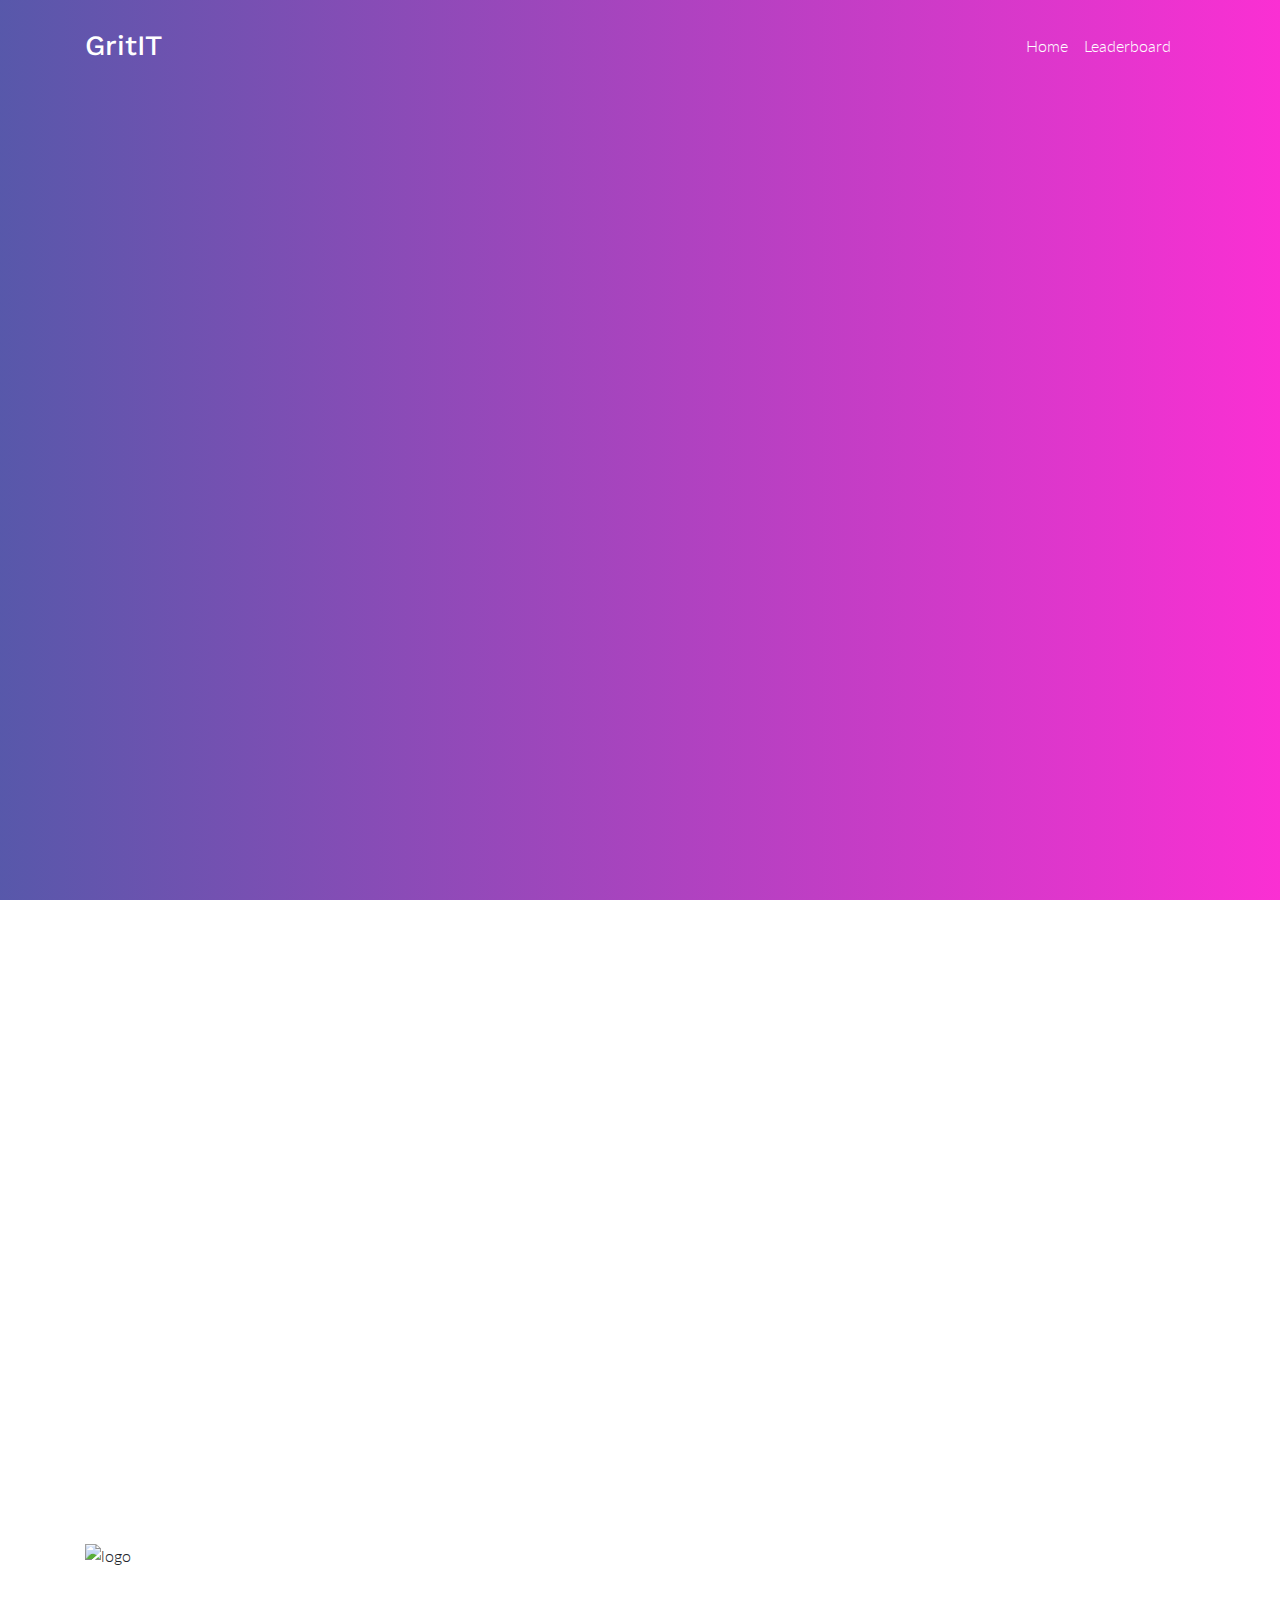
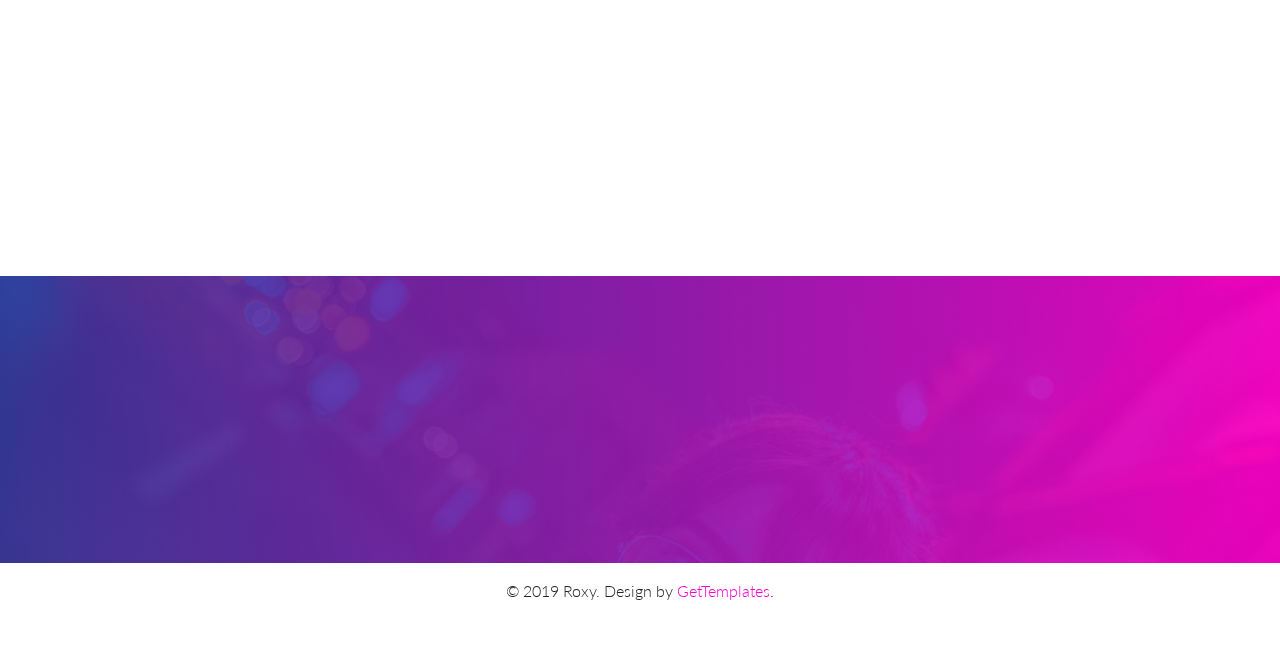
==== commit d068c022: "Update about.html" ====
--- a/about.html
+++ b/about.html
@@ -116,7 +116,7 @@
 		</form>
 	</div>
 	
-</div>	<div class="jumbotron jumbotron-single d-flex align-items-center" style="background-image: url(img/bg.jpg)">
+</div>	<div class="jumbotron jumbotron-single d-flex align-items-center" style="background-image: url(img/grittit.png)">
   <div class="container text-center">
 
   </div>
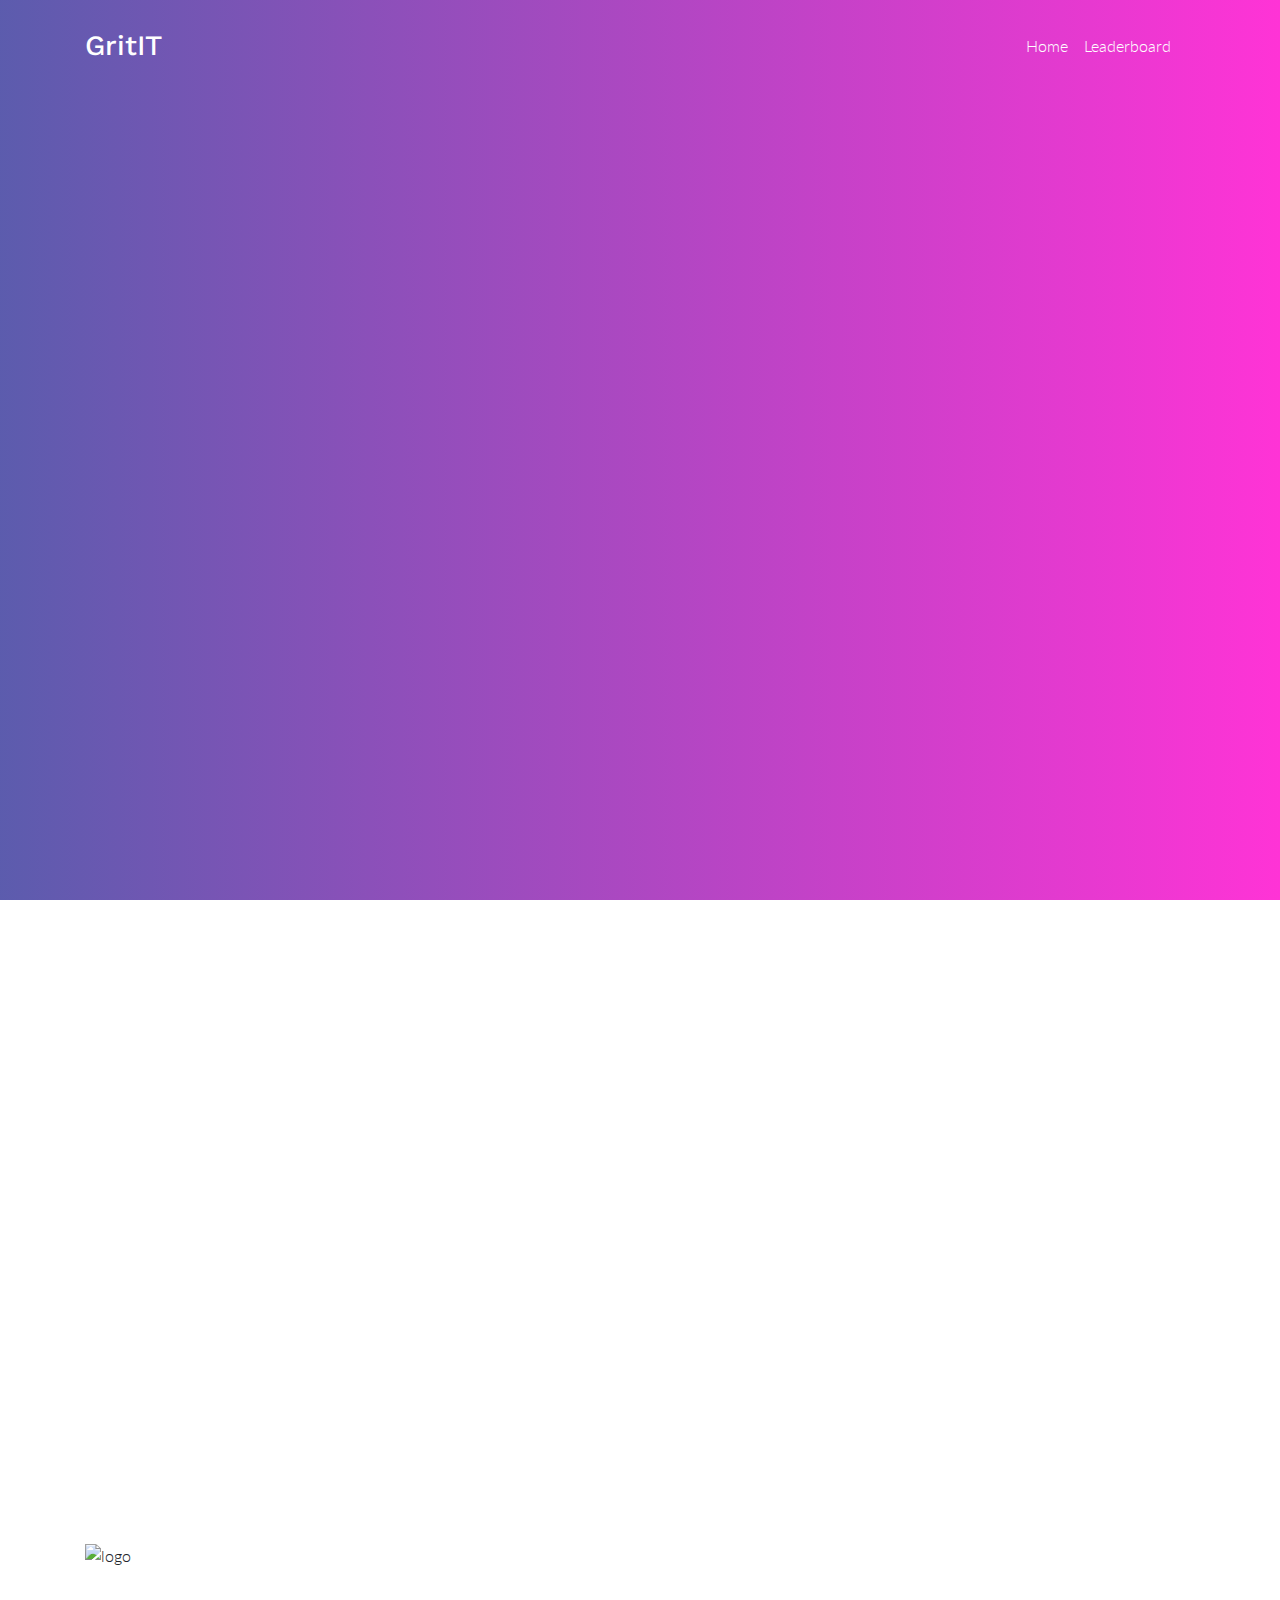
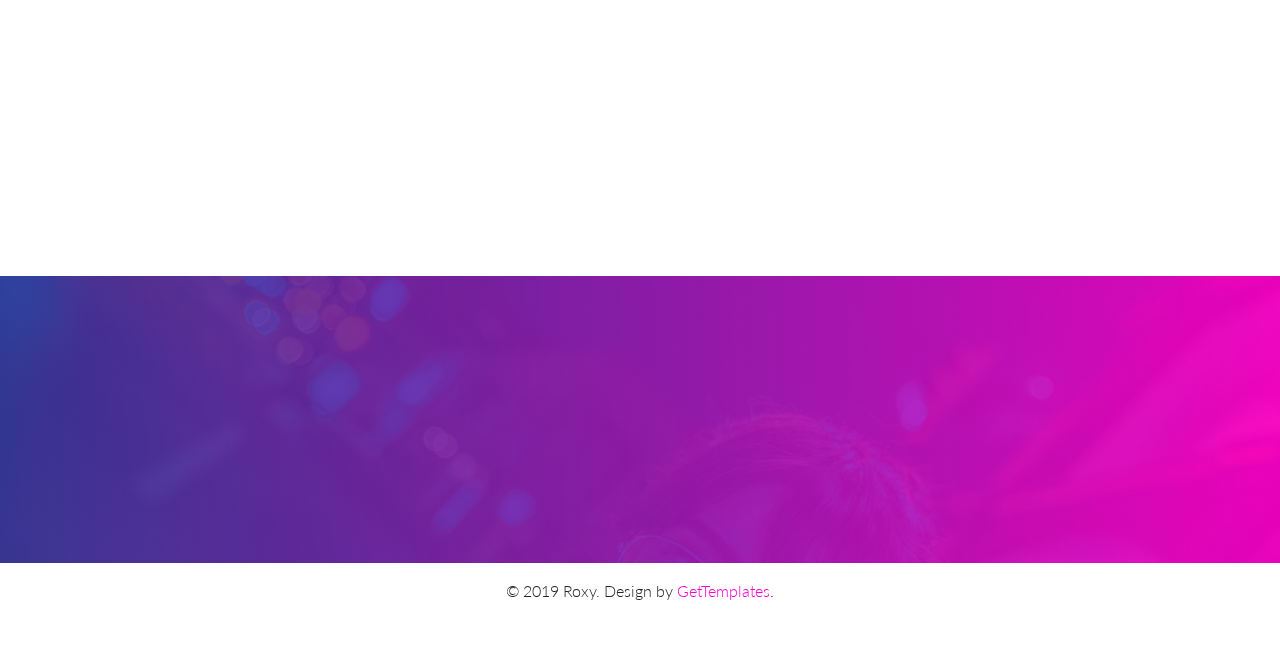
==== commit c96e59d1: "Update about.html" ====
--- a/about.html
+++ b/about.html
@@ -116,7 +116,7 @@
 		</form>
 	</div>
 	
-</div>	<div class="jumbotron jumbotron-single d-flex align-items-center" style="background-image: url(img/grittit.png)">
+</div>	<div class="jumbotron jumbotron-single d-flex align-items-center" style="background-color: white">
   <div class="container text-center">
 
   </div>
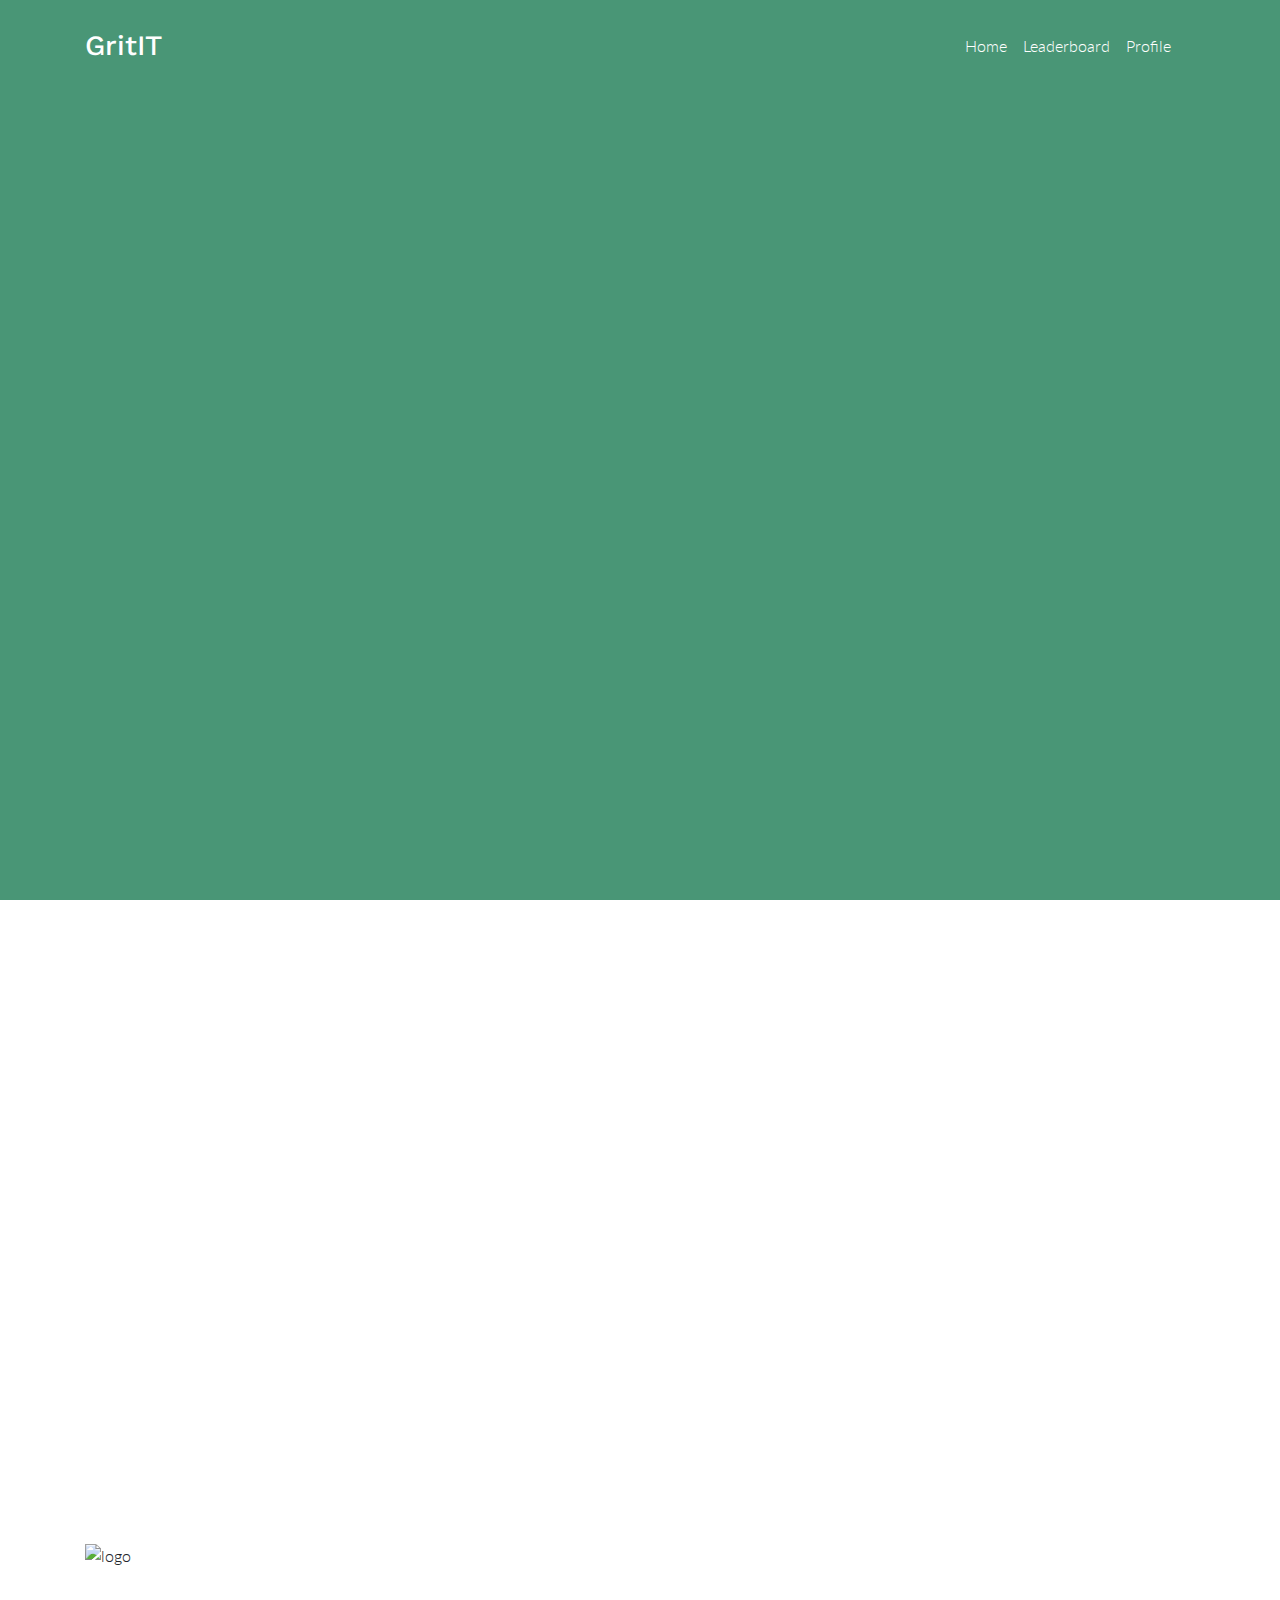
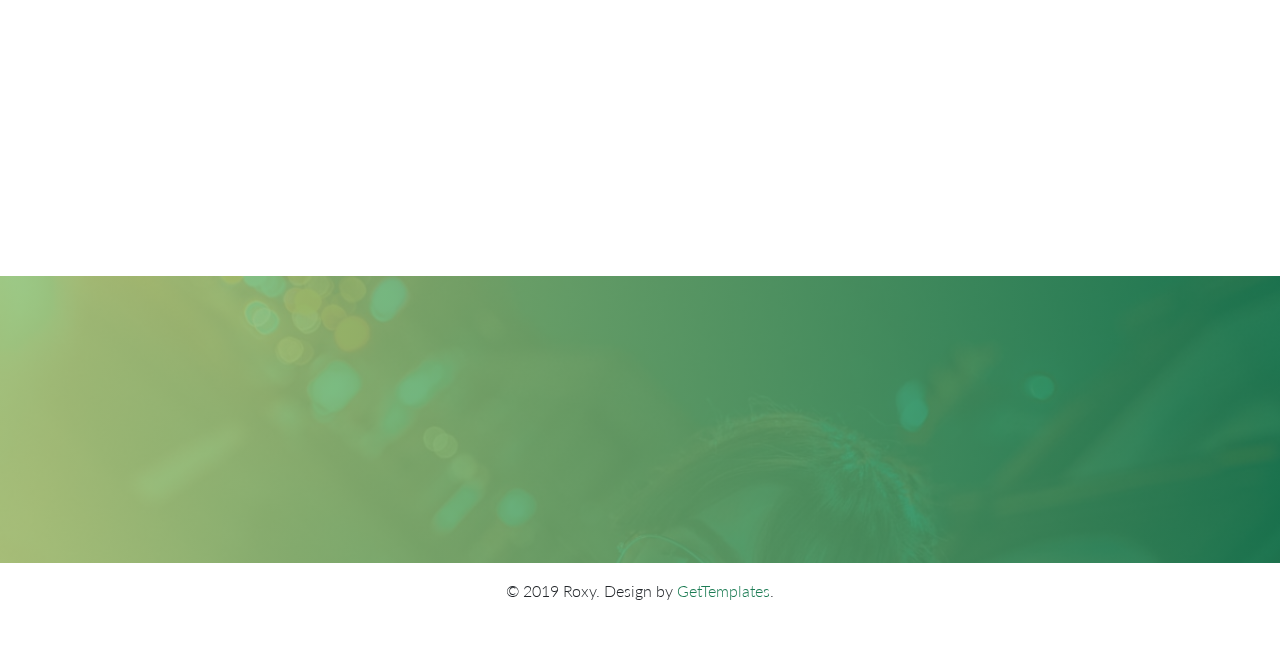
==== commit 79a6fa22: "added profile page" ====
--- a/about.html
+++ b/about.html
@@ -77,6 +77,9 @@
                 <li class="nav-item">
                     <a class="nav-link" href="about.html">Leaderboard</a>
                 </li>
+                <li class="nav-item">
+                    <a class="nav-link" href="profile.html">Profile</a>
+                </li>
                  <li class="nav-item only-desktop">
                     <a class="nav-link" id="side-nav-open" href="#">
                         <span class="lnr lnr-menu"></span>
@@ -116,7 +119,7 @@
 		</form>
 	</div>
 	
-</div>	<div class="jumbotron jumbotron-single d-flex align-items-center" style="background-color: white">
+</div>	<div class="jumbotron" style="background-color: white">
   <div class="container text-center">
 
   </div>
--- a/css/style.min.css
+++ b/css/style.min.css
@@ -26,7 +26,7 @@
   margin-top: 0; }
 
 a {
-  color: #ff00cc;
+  color: #1c7c54;
   transition: all .3s ease-in-out; }
 
 a:focus,
@@ -36,7 +36,7 @@
 .btn:hover,
 a:hover {
   text-decoration: none;
-  color: #333399; }
+  color: grey; }
 
 img {
   max-width: 100%; }
@@ -77,7 +77,7 @@
   color: #000; }
 
 .navbar-nav .nav-link {
-  color: #fff;
+  color: white;
   transition: .3s ease; }
 
 .navbar-nav:hover li a {
@@ -116,12 +116,9 @@
     bottom: 0;
     left: 0;
     right: 0;
-    background: #ff00cc;
+    background: #1c7c54;
     /* fallback for old browsers */
-    background: -webkit-linear-gradient(to right, #333399, #ff00cc);
-    /* Chrome 10-25, Safari 5.1-6 */
-    background: linear-gradient(to right, #333399, #ff00cc);
-    /* W3C, IE 10+/ Edge, Firefox 16+, Chrome 26+, Opera 12+, Safari 7+ */ }
+  }
   .jumbotron h1 {
     line-height: .9;
     font-weight: bold;
@@ -147,11 +144,11 @@
     bottom: 0;
     left: 0;
     right: 0;
-    background: #ff00cc;
+    background: #1c7c54;
     /* fallback for old browsers */
-    background: -webkit-linear-gradient(to right, #333399, #ff00cc);
+    background: -webkit-linear-gradient(to right, #afc97e, #1c7c54);
     /* Chrome 10-25, Safari 5.1-6 */
-    background: linear-gradient(to right, #333399, #ff00cc);
+    background: linear-gradient(to right, #afc97e, #1c7c54);
     /* W3C, IE 10+/ Edge, Firefox 16+, Chrome 26+, Opera 12+, Safari 7+ */ }
   .overlay.bg-white {
     color: #000; }
@@ -160,7 +157,7 @@
       opacity: .7; }
 
 .text-white {
-  color: #fff; }
+  color: white; }
 
 /*==============================
 =            BUTTON            =
@@ -175,8 +172,8 @@
 
 .btn-primary {
   display: inline-block;
-  background-color: #ff00cc;
-  border-color: #ff00cc;
+  background-color: #1c7c54;
+  border-color: #1c7c54;
   color: #fff; }
   .btn-primary:hover {
     background-color: #333399;
@@ -189,8 +186,8 @@
   background-image: none;
   border-color: #fff; }
   .btn-outline-primary:hover {
-    background-color: #333399;
-    border-color: #333399;
+    background-color: #afc97e;
+    border-color: #afc97e;
     color: #fff; }
 
 .btn-shadow {
@@ -200,7 +197,7 @@
   color: #000; }
 
 .btn-link {
-  color: #ff00cc; }
+  color: #1c7c54; }
 
 /*=====  End of BUTTON  ======*/
 /*==========================================
@@ -210,8 +207,8 @@
   width: 2000px;
   height: 400px;
   background: #8E2DE2;
-  background: -webkit-linear-gradient(to right, #4A00E0, #8E2DE2);
-  background: linear-gradient(to right, #4A00E0, #8E2DE2);
+  background: -webkit-linear-gradient(to right, #afc97e, #8E2DE2);
+  background: linear-gradient(to right, #afc97e, #8E2DE2);
   transform-origin: 50% 150% 0;
   position: absolute;
   left: 0;
@@ -262,70 +259,7 @@
     opacity: 1;
     transform: translateY(0); } }
 
-.rectangle-1 {
-  opacity: 0;
-  animation: grow1 ease 1s forwards;
-  box-shadow: 0px 20px 30px 0px rgba(9, 21, 54, 0.25) !important; }
-
-.rectangle-2 {
-  opacity: 0;
-  animation: grow2 ease 1s forwards;
-  box-shadow: 0px 20px 30px 0px rgba(9, 21, 54, 0.25) !important; }
-
-.rectangle-transparent-1 {
-  width: 500px;
-  height: 500px;
-  border: 15px solid rgba(255, 255, 255, 0.08);
-  position: absolute;
-  left: -5%;
-  bottom: -10%;
-  display: block;
-  animation: floating-slow ease-in-out 12s infinite; }
-
-.rectangle-transparent-2 {
-  width: 600px;
-  height: 600px;
-  border: 15px solid rgba(255, 255, 255, 0.08);
-  position: absolute;
-  right: -10%;
-  top: 5%;
-  display: block;
-  animation: floating-slow ease-in-out 12s infinite; }
-
-.circle-1 {
-  width: 50px;
-  height: 50px;
-  border: 2px solid #fff;
-  position: absolute;
-  display: block;
-  border-radius: 50%;
-  transform-origin: 50% 50%;
-  left: 5%;
-  top: 50%;
-  animation: fadeInFromTop .5s linear forwards, floating ease 4s infinite; }
-
-.circle-2 {
-  width: 70px;
-  height: 70px;
-  top: 20%;
-  left: 83%;
-  border: 2px solid #fff;
-  position: absolute;
-  display: block;
-  border-radius: 50%;
-  transform-origin: 50% 50%;
-  animation: fadeInFromTop .5s linear forwards, floating ease-in-out 4s infinite; }
-
-.circle-3 {
-  top: 80%;
-  right: 25%;
-  width: 40px;
-  height: 40px;
-  border: 2px solid #fff;
-  position: absolute;
-  display: block;
-  border-radius: 50%;
-  animation: fadeInFromTop .5s linear forwards, floating ease-in-out 4s infinite; }
+
 
 @keyframes floating {
   0% {
@@ -351,43 +285,43 @@
   100% {
     transform: translate(0%, 0%) rotate(25deg); } }
 
-.triangle {
-  position: absolute; }
-
-.triangle-1 {
-  right: 0;
-  animation: fadeInFromTop .5s linear forwards, floating ease-in-out 6s infinite; }
-  .triangle-1 img {
-    height: 50px;
-    width: 50px;
-    transform: rotate(30deg); }
-
-.triangle-2 {
-  top: 30%;
-  left: 20%;
-  animation: fadeInFromTop .5s linear forwards, floating ease-in-out 8s infinite; }
-  .triangle-2 img {
-    width: 75px;
-    height: 75px;
-    transform: rotate(15deg); }
-
-.triangle-3 {
-  top: 80%;
-  left: 15%;
-  animation: fadeInFromTop .5s linear forwards, floating ease-in-out 10s infinite; }
-  .triangle-3 img {
-    width: 45px;
-    height: 45px;
-    transform: rotate(40deg); }
-
-.triangle-4 {
-  top: 60%;
-  right: 15%;
-  animation: fadeInFromTop .5s linear forwards, floating ease-in-out 5s infinite; }
-  .triangle-4 img {
-    width: 45px;
-    height: 45px;
-    transform: rotate(-40deg); }
+    .triangle {
+      position: absolute; }
+    
+    .triangle-1 {
+      right: 0;
+      animation: fadeInFromTop .5s linear forwards, floating ease-in-out 6s infinite; }
+      .triangle-1 img {
+        height: 50px;
+        width: 50px;
+        transform: rotate(30deg); }
+    
+    .triangle-2 {
+      top: 30%;
+      left: 20%;
+      animation: fadeInFromTop .5s linear forwards, floating ease-in-out 8s infinite; }
+      .triangle-2 img {
+        width: 75px;
+        height: 75px;
+        transform: rotate(15deg); }
+    
+    .triangle-3 {
+      top: 80%;
+      left: 15%;
+      animation: fadeInFromTop .5s linear forwards, floating ease-in-out 10s infinite; }
+      .triangle-3 img {
+        width: 45px;
+        height: 45px;
+        transform: rotate(40deg); }
+    
+    .triangle-4 {
+      top: 60%;
+      right: 15%;
+      animation: fadeInFromTop .5s linear forwards, floating ease-in-out 5s infinite; }
+      .triangle-4 img {
+        width: 45px;
+        height: 45px;
+        transform: rotate(-40deg); }
 
 /*=====  End of FORM RECTANGLE ETC  ======*/
 /*================================
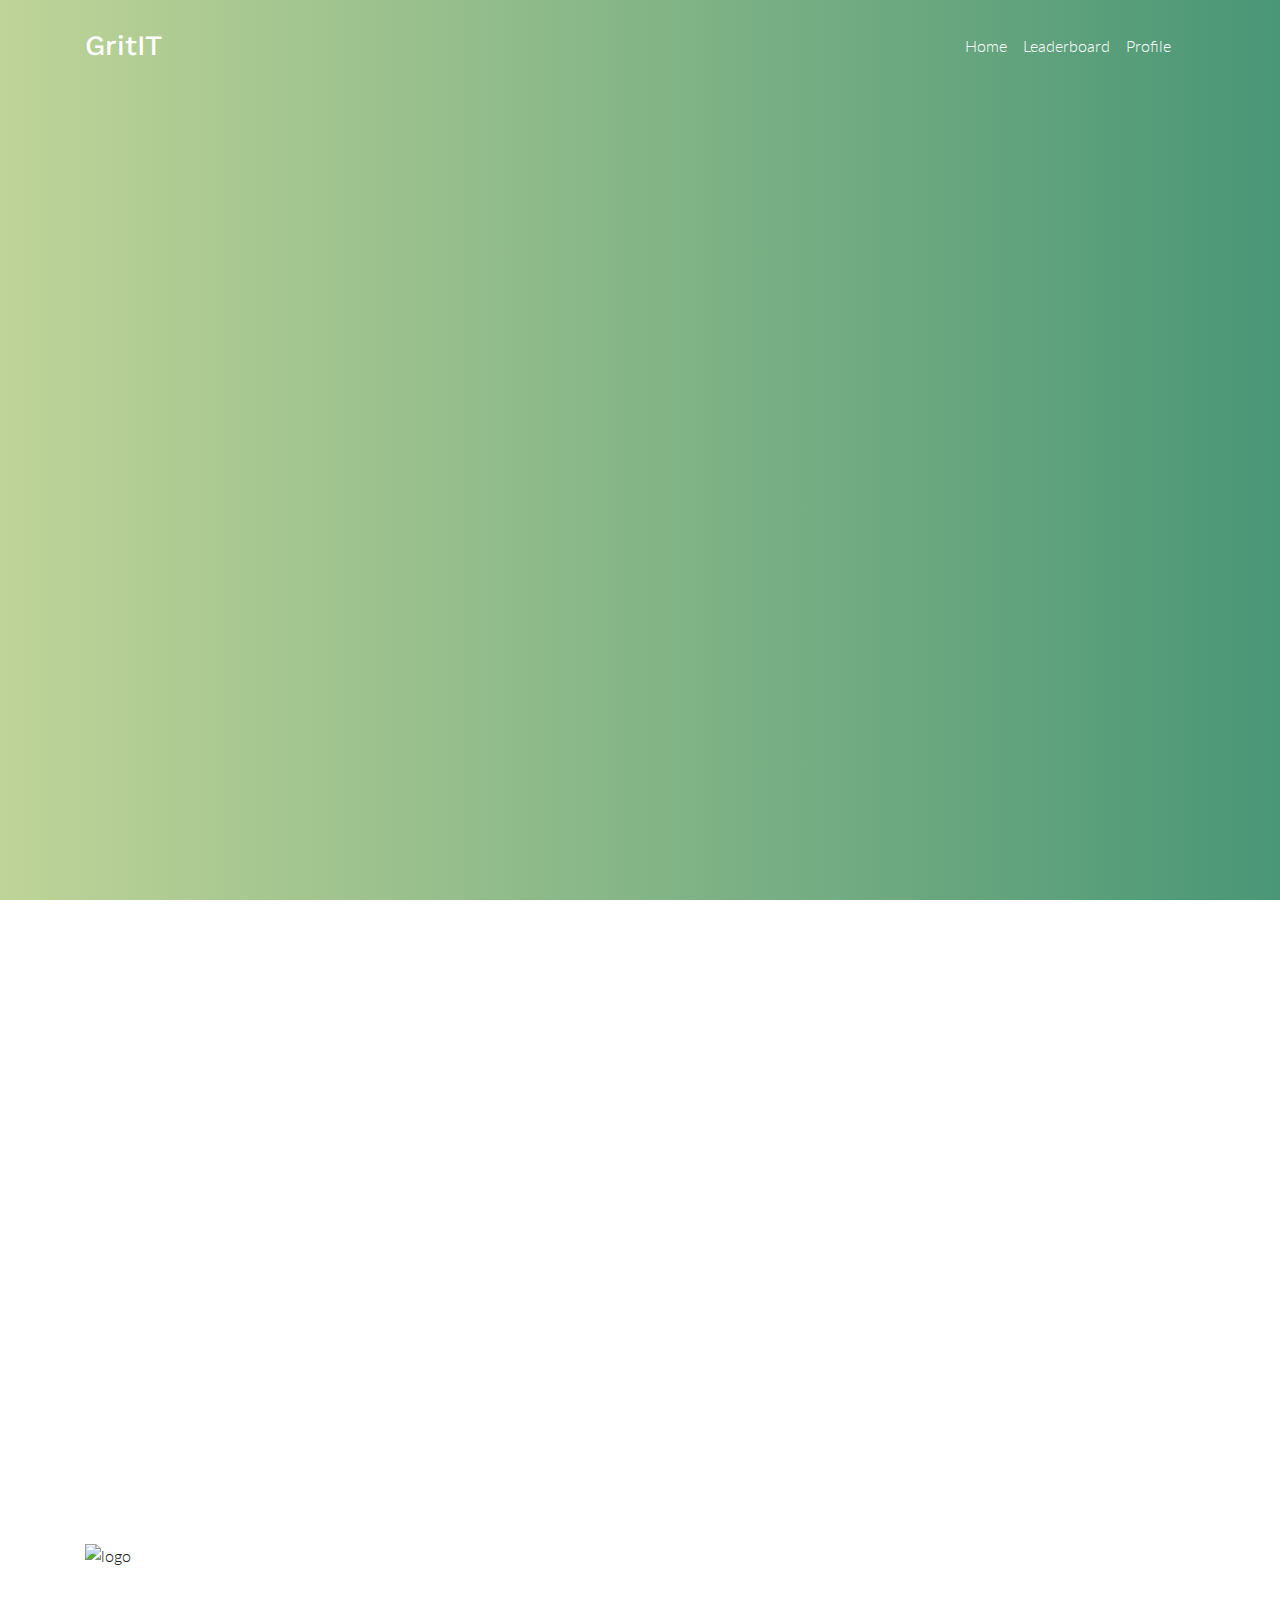
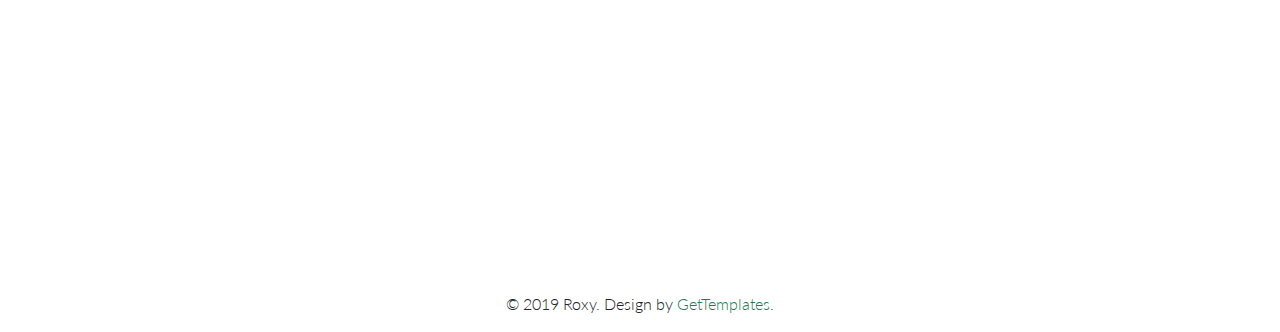
==== commit 6934b0b8: "Update about.html" ====
--- a/about.html
+++ b/about.html
@@ -238,19 +238,7 @@
         </div>
     </div>
 </section>	<!-- Features Section-->
-<section id="cta" class="bg-fixed overlay" style="background-image: url(img/bg.jpg);">
-    <div class="container">
-        <div class="section-content" data-aos="fade-up">
-            <div class="row">
-                <div class="col-md-12 text-center">
-                    <h2 class="mb-2">Make a beautiful website, or million of them</h2>
-                    <p>Lorem ipsum dolor sit amet, consectetur adipisicing elit. Aperiam, veritatis qui eligendi delectus quia fuga!</p>
-                    <a class="btn btn-outline-primary btn-lg">FEATURES</a>
-                </div>
-            </div>
-        </div>
-    </div>
-</section>
+
 <!-- End of Features Section--></div>
 <footer class="mastfoot my-3">
     <div class="inner container">
--- a/css/style.min.css
+++ b/css/style.min.css
@@ -118,6 +118,10 @@
     right: 0;
     background: #1c7c54;
     /* fallback for old browsers */
+    background: -webkit-linear-gradient(to right, #afc97e, #1c7c54);
+    /* Chrome 10-25, Safari 5.1-6 */
+    background: linear-gradient(to right, #afc97e, #1c7c54);
+    /* W3C, IE 10+/ Edge, Firefox 16+, Chrome 26+, Opera 12+, Safari 7+ */ 
   }
   .jumbotron h1 {
     line-height: .9;
@@ -176,8 +180,8 @@
   border-color: #1c7c54;
   color: #fff; }
   .btn-primary:hover {
-    background-color: #333399;
-    border-color: #333399;
+    background-color: #afc97e;
+    border-color: #afc97e;
     color: #fff; }
 
 .btn-outline-primary {
@@ -206,9 +210,9 @@
 .rectangle-1 {
   width: 2000px;
   height: 400px;
-  background: #8E2DE2;
-  background: -webkit-linear-gradient(to right, #afc97e, #8E2DE2);
-  background: linear-gradient(to right, #afc97e, #8E2DE2);
+  background: #1c7c54;
+  background: -webkit-linear-gradient(to right, #afc97e, #1c7c54);
+  background: linear-gradient(to right, #afc97e, #1c7c54);
   transform-origin: 50% 150% 0;
   position: absolute;
   left: 0;
@@ -218,9 +222,9 @@
 .rectangle-2 {
   width: 2000px;
   height: 400px;
-  background: #8E2DE2;
-  background: -webkit-linear-gradient(to right, #4A00E0, #8E2DE2);
-  background: linear-gradient(to right, #4A00E0, #8E2DE2);
+  background: #1c7c54;
+  background: -webkit-linear-gradient(to right, #afc97e, #1c7c54);
+  background: linear-gradient(to right, #afc97e, #1c7c54);
   transform-origin: 65% 100% 0;
   position: absolute;
   right: 0;
@@ -259,7 +263,38 @@
     opacity: 1;
     transform: translateY(0); } }
 
-
+    
+    .circle-1 {
+      width: 50px;
+      height: 50px;
+      position: absolute;
+      display: block;
+      border-radius: 50%;
+      transform-origin: 50% 50%;
+      left: 5%;
+      top: 50%;
+      animation: fadeInFromTop .5s linear forwards, floating ease 4s infinite; }
+    
+    .circle-2 {
+      width: 70px;
+      height: 70px;
+      top: 20%;
+      left: 83%;
+      position: absolute;
+      display: block;
+      border-radius: 50%;
+      transform-origin: 50% 50%;
+      animation: fadeInFromTop .5s linear forwards, floating ease-in-out 4s infinite; }
+    
+    .circle-3 {
+      top: 80%;
+      right: 25%;
+      width: 40px;
+      height: 40px;
+      position: absolute;
+      display: block;
+      border-radius: 50%;
+      animation: fadeInFromTop .5s linear forwards, floating ease-in-out 4s infinite; }
 
 @keyframes floating {
   0% {
@@ -333,7 +368,7 @@
     transform: translateY(-13px); }
 
 .progress-bar {
-  background-color: #ff00cc; }
+  background-color: #1c7c54; }
 
 /*=====  End of FEATURES  ======*/
 /*=============================
@@ -354,7 +389,7 @@
   padding-bottom: 50px; }
 
 .testi-icon {
-  color: #ff00cc; }
+  color: #1c7c54; }
 
 .testi-content {
   margin-top: 80px;
@@ -387,7 +422,7 @@
     transition: box-shadow 0.3s ease, background-color 0.3s ease; }
   .owl-dot.active > span {
     background-color: transparent;
-    box-shadow: 0 0 0 2px #ff00cc; }
+    box-shadow: 0 0 0 2px #1c7c54; }
 
 .owl-dots {
   position: absolute;
@@ -625,7 +660,7 @@
 =            FORM CONTROL            =
 ====================================*/
 .form-control:focus {
-  border-color: #ff00cc;
+  border-color: #1c7c54;
   box-shadow: 0 0 0 0.2rem rgba(253, 101, 90, 0.25); }
 
 .form-control::-webkit-input-placeholder {
@@ -663,22 +698,22 @@
     top: 0;
     height: auto;
     width: 100%;
-    background: #ff00cc;
+    background: #1c7c54;
     /* fallback for old browsers */
-    background: -webkit-linear-gradient(to right, #333399, #ff00cc);
+    background: -webkit-linear-gradient(to right, #afc97e, #1c7c54);
     /* Chrome 10-25, Safari 5.1-6 */
-    background: linear-gradient(to right, #333399, #ff00cc);
+    background: linear-gradient(to right, #afc97e, #1c7c54);
     /* W3C, IE 10+/ Edge, Firefox 16+, Chrome 26+, Opera 12+, Safari 7+ */
     z-index: 11; }
   #header-navbar {
     padding-top: 15px !important;
     padding-bottom: 15px !important; }
   .navbar-transparent .navbar-collapse {
-    background: #ff00cc;
+    background: #1c7c54;
     /* fallback for old browsers */
-    background: -webkit-linear-gradient(to right, #333399, #ff00cc);
+    background: -webkit-linear-gradient(to right, #afc97e, #1c7c54);
     /* Chrome 10-25, Safari 5.1-6 */
-    background: linear-gradient(to right, #333399, #ff00cc);
+    background: linear-gradient(to right, #afc97e, #1c7c54);
     /* W3C, IE 10+/ Edge, Firefox 16+, Chrome 26+, Opera 12+, Safari 7+ */
     padding: 10px; } }
 
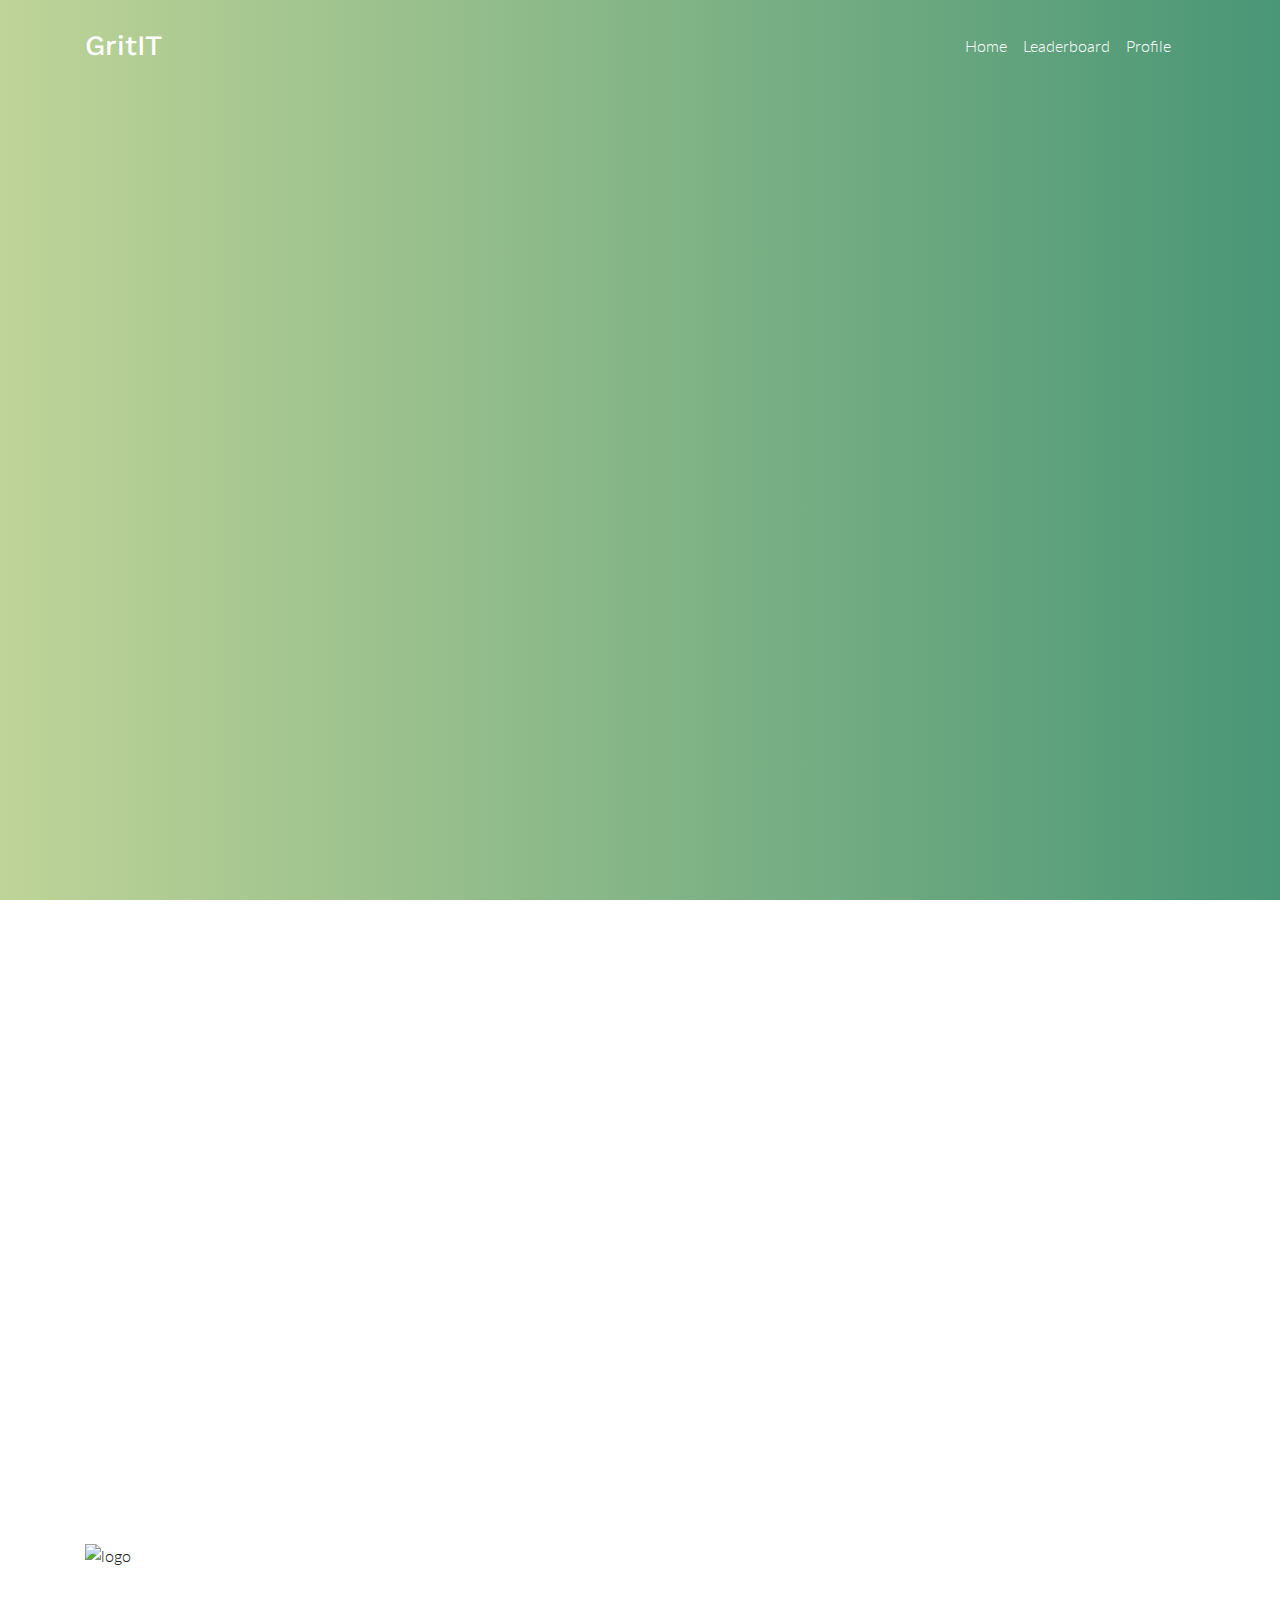
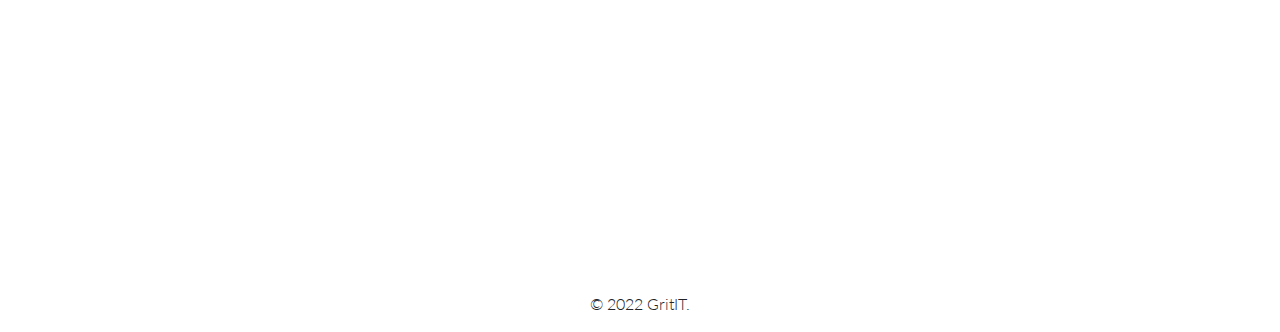
==== commit 7e36e7a4: "Update about.html" ====
--- a/about.html
+++ b/about.html
@@ -247,28 +247,8 @@
          		
          	</div>
          	<div class="col-lg-4 col-md-12 d-flex align-items-center">
-         		<p class="mx-auto text-center mb-0">&copy; 2019 Roxy. Design by <a href="https://gettemplates.co" target="_blank">GetTemplates</a>.</p>
+         		<p class="mx-auto text-center mb-0">&copy; 2022 GritIT.</p>
          	</div>
-           
-            <div class="col-lg-4 col-md-12">
-            	<nav class="nav nav-mastfoot justify-content-center">
-	                <a class="nav-link" href="#">
-	                	<i class="fab fa-facebook-f"></i>
-	                </a>
-	                <a class="nav-link" href="#">
-	                	<i class="fab fa-twitter"></i>
-	                </a>
-	                <a class="nav-link" href="#">
-	                	<i class="fab fa-instagram"></i>
-	                </a>
-	                <a class="nav-link" href="#">
-	                	<i class="fab fa-linkedin"></i>
-	                </a>
-	                <a class="nav-link" href="#">
-	                	<i class="fab fa-youtube"></i>
-	                </a>
-	            </nav>
-            </div>
             
         </div>
     </div>
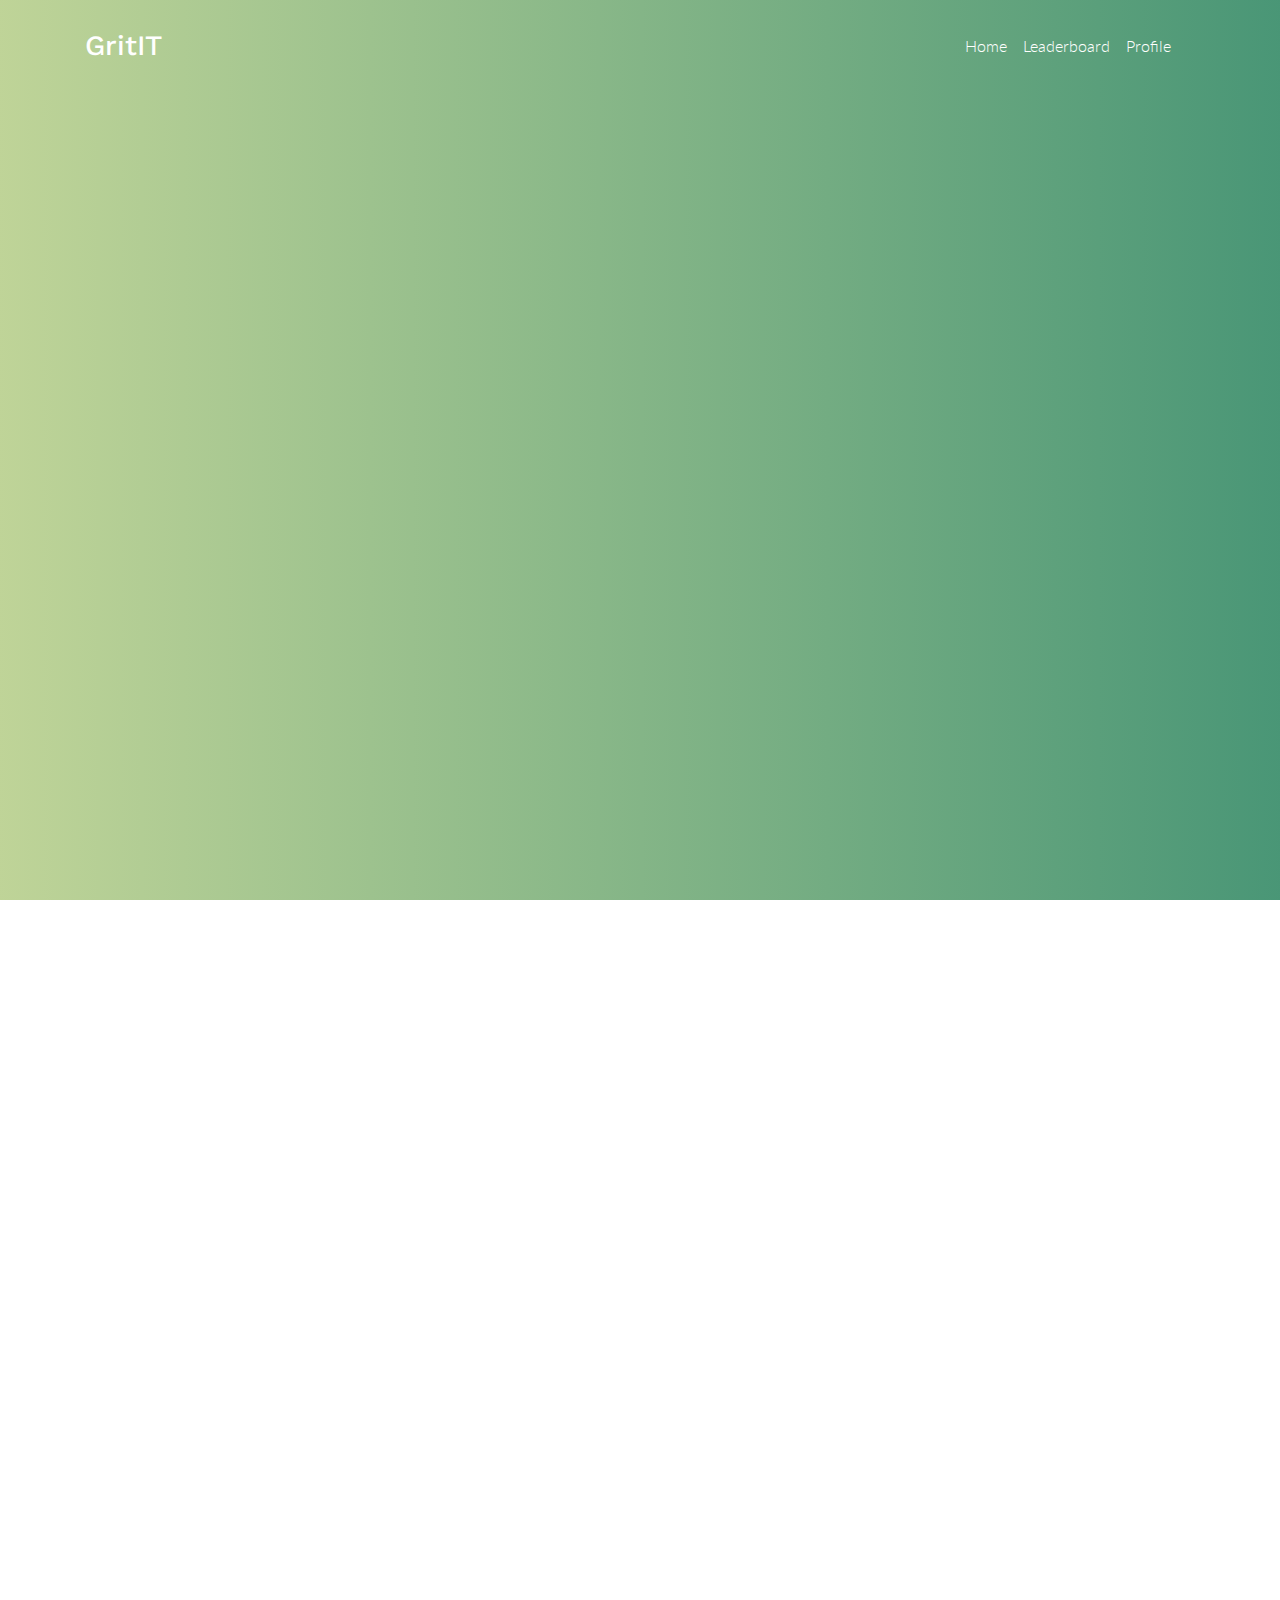
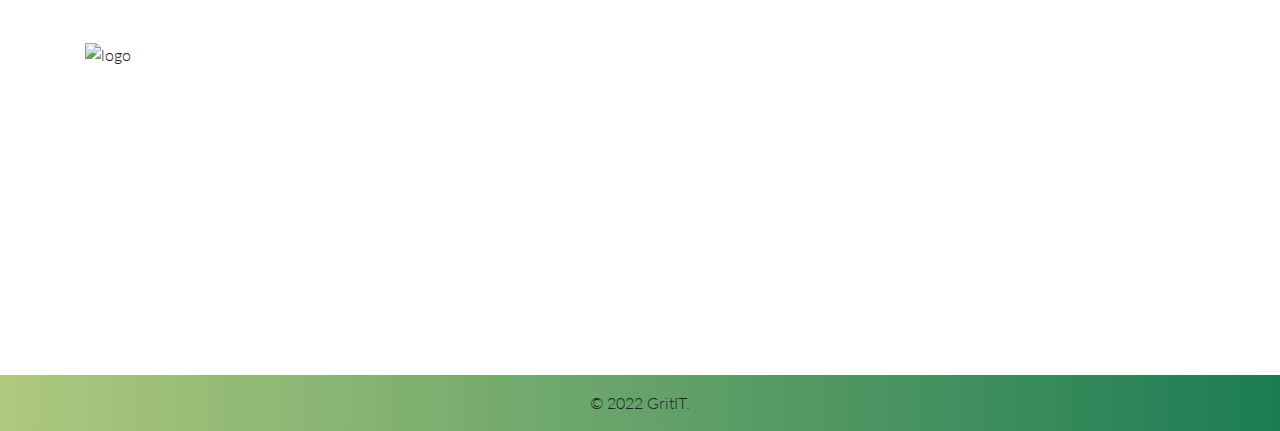
==== commit 4d6b6676: "Update about.html" ====
--- a/about.html
+++ b/about.html
@@ -102,6 +102,7 @@
 		</p>
 		<p>info@yourdomain.com</p>
 	</div>
+    
 </div><div id="side-search" class="sidenav">
 	<a href="javascript:void(0)" id="side-search-close">&times;</a>
 	<div class="sidenav-content">
@@ -118,6 +119,7 @@
 
 		</form>
 	</div>
+    
 	
 </div>	<div class="jumbotron" style="background-color: white">
   <div class="container text-center">
@@ -238,6 +240,9 @@
         </div>
     </div>
 </section>	<!-- Features Section-->
+
+
+  
 
 <!-- End of Features Section--></div>
 <footer class="mastfoot my-3">
--- a/css/style.min.css
+++ b/css/style.min.css
@@ -585,75 +585,11 @@
 .progress-bar, .progress {
   transition: all 4s; }
 
+  
+
 /*=====  End of SKILLS  ======*/
 /*============================
-=            BLOG            =
-============================*/
-.blog-item {
-  transition: all 0.3s ease-in-out;
-  background-color: #f7f8f9;
-  border-radius: 3px;
-  overflow: hidden; }
-  .blog-item:hover {
-    box-shadow: 0 5px 15px -5px #333;
-    transform: translateY(-6px);
-    -webkit-transform: translateY(-6px);
-    -moz-transform: translateY(-6px);
-    transform: translateY(-6px);
-    box-shadow: 0 7px 10px rgba(0, 0, 0, 0.15);
-    -moz-box-shadow: 0 7px 10px rgba(0, 0, 0, 0.15);
-    -webkit-box-shadow: 0 7px 10px rgba(0, 0, 0, 0.15); }
-
-.bg-grey .blog-item {
-  background-color: #fff; }
-
-.blog-item-wrapper {
-  margin-bottom: 30px; }
-
-.blog-img img {
-  width: 100%;
-  height: 250px;
-  object-fit: cover; }
-
-.blog-title h4 {
-  color: #000; }
-
-.blog-text {
-  padding: 15px; }
-
-.blog-tag {
-  color: #000;
-  letter-spacing: 1.1px;
-  text-transform: uppercase; }
-
-.blog-meta {
-  color: #939393; }
-  .blog-meta p {
-    display: inline-block;
-    font-size: 14px; }
-  .blog-meta a {
-    color: #939393; }
-
-.blog-author {
-  display: inline-block;
-  color: #939393; }
-  .blog-author p {
-    font-size: 14px;
-    margin-bottom: 0; }
-
-.blog-share-wrapper {
-  float: right;
-  display: inline-block;
-  margin: 0 -5px; }
-  .blog-share-wrapper .blog-share {
-    padding: 0 5px;
-    cursor: pointer; }
-
-.blog-content img.float-left {
-  margin: 15px 15px 15px 0; }
-
-.blog-content .img.float-right {
-  margin: 15px 0 15px 15px; }
+
 
 /*=====  End of BLOG  ======*/
 /*====================================
@@ -727,3 +663,104 @@
     font-size: 16px; } }
 
 /*=====  End of RESPONSIVE  ======*/
+* {
+  margin: 0;
+  padding: 0
+}
+
+body {
+  background: #1c7c54;
+    /* fallback for old browsers */
+    background: -webkit-linear-gradient(to right, #afc97e, #1c7c54);
+    /* Chrome 10-25, Safari 5.1-6 */
+    background: linear-gradient(to right, #afc97e, #1c7c54);
+}
+
+.card {
+  width: 550px;
+  height: 800px;
+  padding-top: 50%;
+  background-color: #efefef;
+  border: none;
+  cursor: pointer;
+  transition: all 0.5s
+}
+
+
+
+.image img {
+  transition: all 0.5s
+}
+
+.card:hover .image img {
+  transform: scale(1.5)
+}
+
+.btn {
+  height: 140px;
+  width: 140px;
+  border-radius: 50%
+}
+
+.name {
+  font-family: 'Lato', sans-serif;
+  font-weight: 350;
+  font-size: 35px;
+}
+
+.idd {
+  font-size: 14px;
+  font-weight: 600
+}
+
+.idd1 {
+  font-size: 14px
+}
+
+.number {
+  font-size: 22px;
+  font-weight: bold
+}
+
+.follow {
+  font-size: 12px;
+  font-weight: 500;
+  color: #444444
+}
+
+.btn1 {
+  height: 40px;
+  width: 150px;
+  border: none;
+  background-color: rgb(46, 138, 66);
+  color: #ffffff;
+  font-size: 15px
+}
+
+.text span {
+  font-size: 15px;
+  color: #545454;
+  font-weight: 500
+}
+
+.table {
+  border: 1px solid;
+}
+
+.icons i {
+  font-size: 19px
+}
+
+hr .new1 {
+  border: 1px solid
+}
+
+.join {
+  font-size: 14px;
+  color: #ffffff;
+}
+
+.date {
+  background-color: rgb(143, 209, 127)
+}
+
